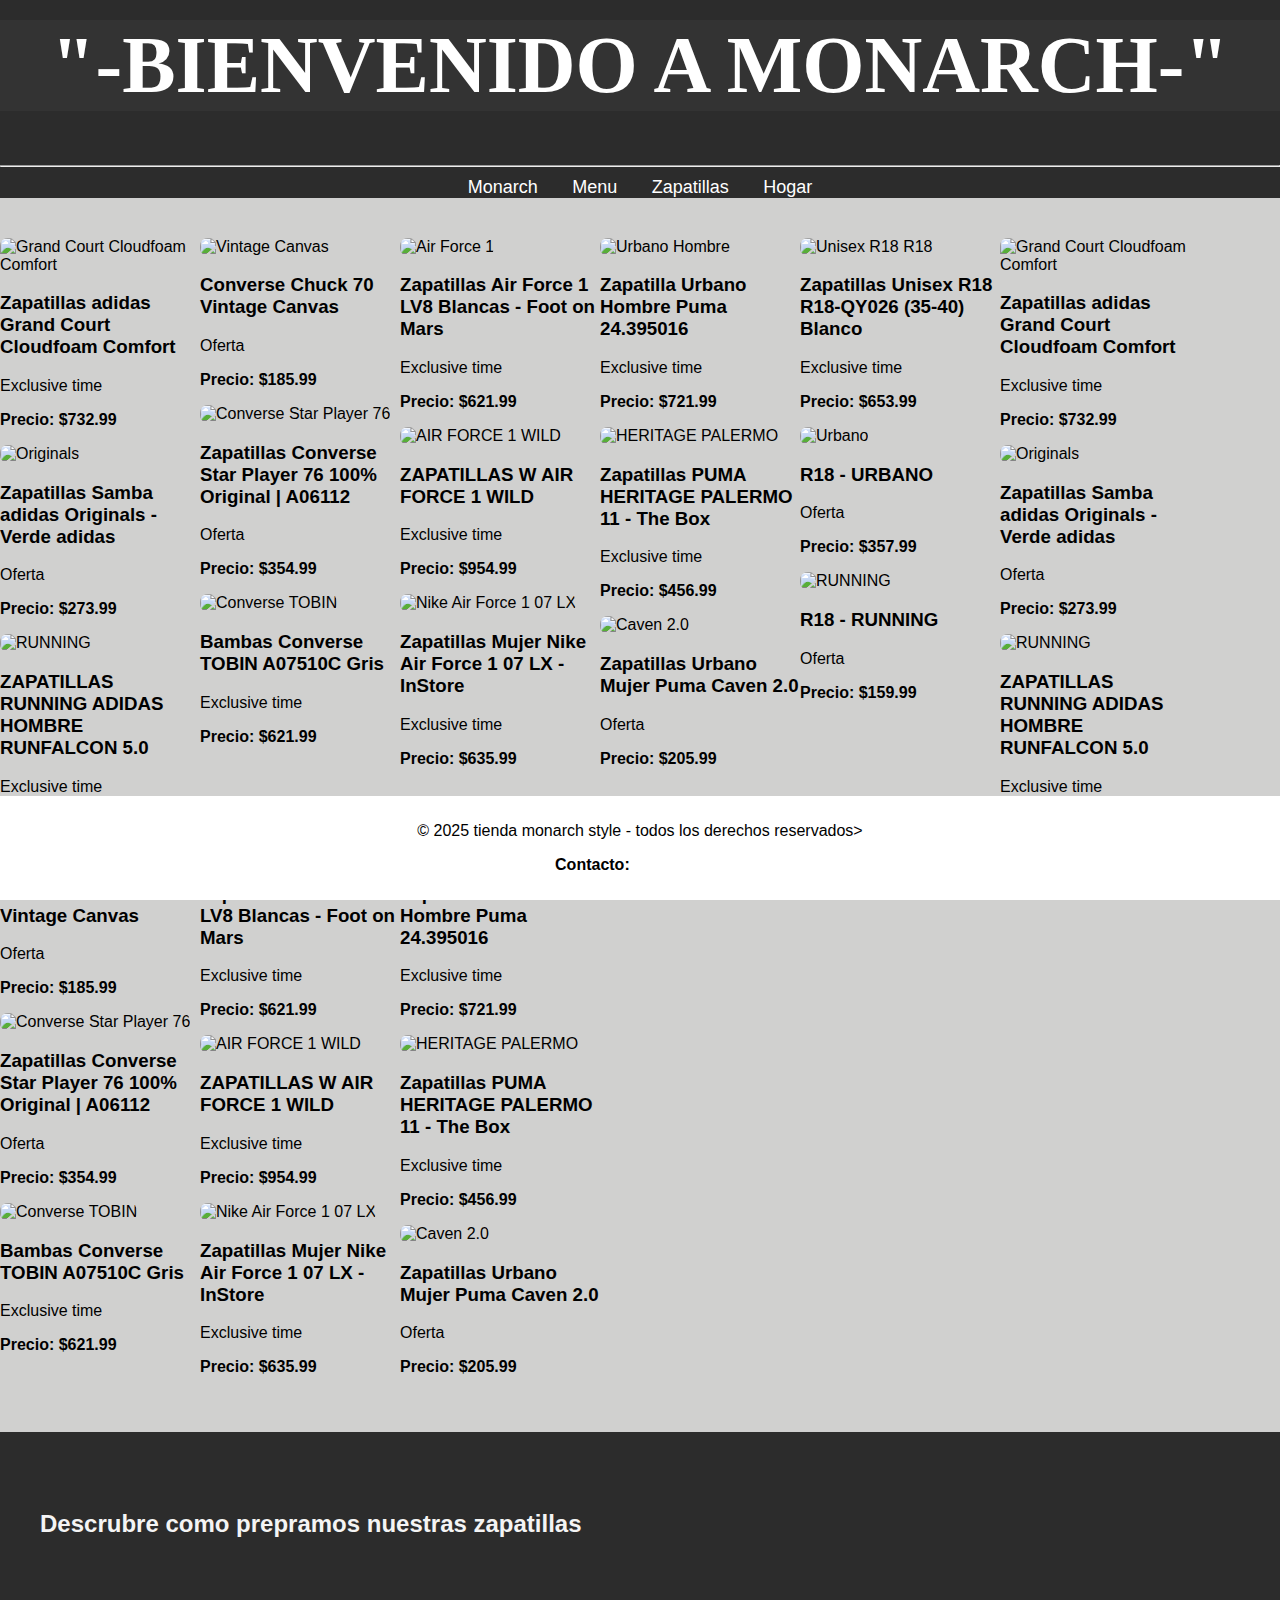
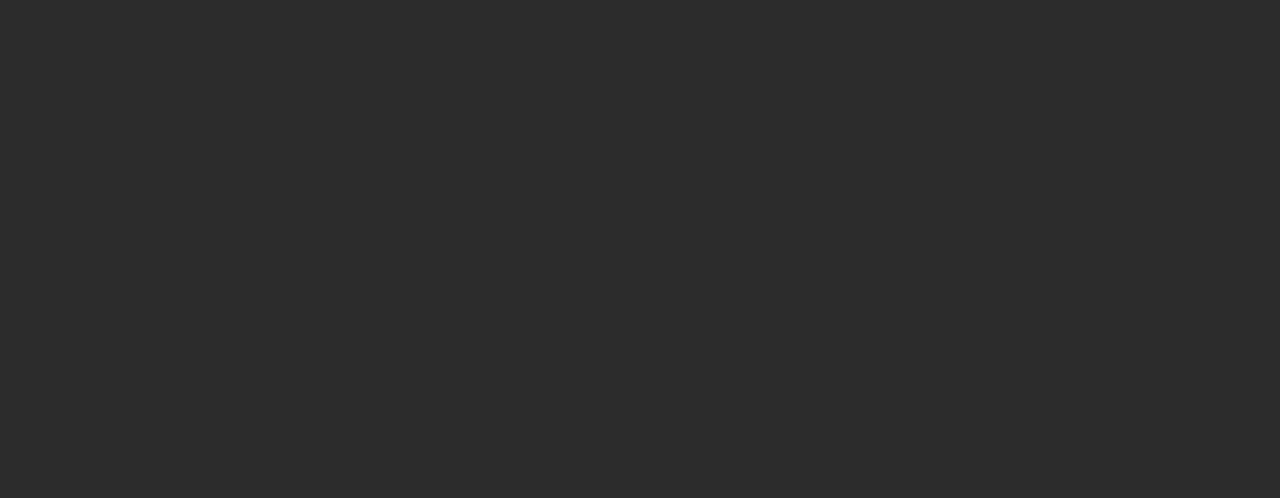
==== index.html @ 4186e432 "Add files via upload" ====
<!DOCTYPE html>
<html lang="es">
<head>
    <meta charset="UTF-8">
    <meta name="viewport" content="width=device-width, initial-scale=1.0">
    <title>BANNER DESPLEGABLE</title>
    <style>
        body{
            font-family: arial, sans-serif;
            margin: 0;
            padding: 0;
            background-color: #000000d3;
        }
        /*contedor principal*/
        .banner-container{
            width: 100%;
            overflow:auto;
            position:flex;
            background-color:  rgb(208, 208, 207);
            animation: scrollBanner 50s linear infinite;
        }
        /*contenedor de imagenes*/
        .banner-imagenes2 {
            display:inline-flexbox;
            animation: scrollBanner 300s linear infinite ;
            -webkit-animation: scroll 300s linear infinite;
            width: calc(200px);
        }
        .div-item {
            background-color:white;
            padding: 20px;
            margin: 0 10px;
            border-radius:8px;
            box-shadow: 0 4px 6px rgb(255, 255, 255);
            width:250px;
            text-align:center;
        }
        section{
            display:flex;
            justify-content:flex-start;
            margin: 40px 0;
            flex-wrap:wrap;
        }
        img{
            width: 150px;
            height: 150px;
            border-radius: 8px;
        }
        
        /*animacion de desplazamiento de forma horizontal*/
        @keyframes scrollBanner {
            0% {

                transform: translateX(0);
            }
            100% {

                transform: translateX(100%);
            }
        }
            /*estilos para el texto de bienvenida*/
            .Wellcome-text{
                background-color: #333;
                font-family: Century Gothic;
                text-align: center;
                font-size: 80px;
                margin-top: 20px;
                color: rgb(255, 255, 255);
            }
            footer{
                background-color: #ffffff;
                color: rgb(0, 0, 0);
                text-align: center;
                padding: 10px 0;
                position: fixed;
                width: 100%;
                bottom: 0;
            }
            footer a {
                color: rgb(255, 255, 255)
            }
            .video{
                text-align: center;
                margin: 40px;
            }
            .video iframe{
                width: 80%;
                height: 500px;
                border: none;
                border-radius: 8px;
            }
            .video h2{
                color: #f4f4f4;
            }
            nav {
                text-align: center;
                margin-top: 10px;
            }
            nav a {
                margin: 0 15px;
                text-decoration: none;
                text-align: center;
                color: white;
                font-size: 18px;
            }
    </style>
</head>
<body>
    <header>
        <h1 class ="Wellcome-text"> "-BIENVENIDO A MONARCH-" </h1>
        <hr>
        <nav>
            <a href="#">Monarch</a>
            <a href="#">Menu</a>
            <a href="#">Zapatillas</a>
            <a href="#">Hogar</a>
        </nav>
    </header>
    <!--Animacion de las imagenes-->
    <div class = "banner-container">
    <section class = "zapatillas">
        <div class="banner-imagenes2">
            <img src="../html_web/marcas/adidas_blanco.jpg" alt="Grand Court Cloudfoam Comfort">
            <h3>Zapatillas adidas Grand Court Cloudfoam Comfort</h3>
            <p>Exclusive time</p>
            <p><strong>Precio: $732.99</strong></p>

            <img src="../html_web/marcas/adidas_verde.jpg" alt="Originals">
            <h3>Zapatillas Samba adidas Originals - Verde adidas</h3>
            <p>Oferta</p>
            <p><strong>Precio: $273.99</strong></p>

            <img src="../html_web/marcas/deportivas_adidas_negro.jpg" alt="RUNNING">
            <h3>ZAPATILLAS RUNNING ADIDAS HOMBRE RUNFALCON 5.0</h3>
            <p>Exclusive time</p>
            <p><strong>Precio: $674.99</strong></p>
        </div>
    
        <div class="banner-imagenes2">
            <img src="../html_web/marcas/converse_botin.jpg" alt="Vintage Canvas">
            <h3>Converse Chuck 70 Vintage Canvas</h3>
            <p>Oferta</p>
            <p><strong>Precio: $185.99</strong></p>

            <img src="../html_web/marcas/converse_log_verde.jpg" alt="Converse Star Player 76"> 
            <h3>Zapatillas Converse Star Player 76 100% Original | A06112</h3>
            <p>Oferta</p>
            <p><strong>Precio: $354.99</strong></p>

            <img src="../html_web/marcas/converse_plomo.jpg" alt="Converse TOBIN"> 
            <h3>Bambas Converse TOBIN A07510C Gris</h3>
            <p>Exclusive time</p>
            <p><strong>Precio: $621.99</strong></p>
        </div>
    
        <div class="banner-imagenes2">
            <img src="../html_web/marcas/nike_balnco_celeste.jpg" alt="Air Force 1"> 
            <h3>Zapatillas Air Force 1 LV8 Blancas - Foot on Mars</h3>
            <p>Exclusive time</p>
            <p><strong>Precio: $621.99</strong></p>

            <img src="../html_web/marcas/nike_balnco_rosa.jpg" alt="AIR FORCE 1 WILD"> 
            <h3>ZAPATILLAS W AIR FORCE 1 WILD</h3>
            <p>Exclusive time</p>
            <p><strong>Precio: $954.99</strong></p>

            <img src="../html_web/marcas/nike_rosa.jpg" alt="Nike Air Force 1 07 LX"> 
            <h3>Zapatillas Mujer Nike Air Force 1 07 LX - InStore</h3>
            <p>Exclusive time</p>
            <p><strong>Precio: $635.99</strong></p>
        </div>
    
        <div class="banner-imagenes2">
            <img src="../html_web/marcas/puma_blanco_verde.jpg" alt="Urbano Hombre">
            <h3>Zapatilla Urbano Hombre Puma 24.395016</h3>
            <p>Exclusive time</p>
            <p><strong>Precio: $721.99</strong></p>

            <img src="../html_web/marcas/puma_crema.jpg" alt="HERITAGE PALERMO"> 
            <h3>Zapatillas PUMA HERITAGE PALERMO 11 - The Box</h3>
            <p>Exclusive time</p>
            <p><strong>Precio: $456.99</strong></p>

            <img src="../html_web/marcas/puma_negro _blanco.jpg" alt="Caven 2.0"> 
            <h3>Zapatillas Urbano Mujer Puma Caven 2.0</h3>
            <p>Oferta</p>
            <p><strong>Precio: $205.99</strong></p>
        </div>
    
        <div class="banner-imagenes2">
            <img src="../html_web/marcas/r18_blanco.jpg" alt="Unisex R18 R18"> 
            <h3>Zapatillas Unisex R18 R18-QY026 (35-40) Blanco</h3>
            <p>Exclusive time</p>
            <p><strong>Precio: $653.99</strong></p>

            <img src="../html_web/marcas/r18_blanco_verde.jpg" alt="Urbano"> 
            <h3>R18 - URBANO</h3>
            <p>Oferta</p>
            <p><strong>Precio: $357.99</strong></p>

            <img src="../html_web/marcas/r18_depor_negro.jpg" alt="RUNNING"> 
            <h3>R18 - RUNNING</h3>
            <p>Oferta</p>
            <p><strong>Precio: $159.99</strong></p>
        </div>
<!-------------------------------------------------------------------------------------------------------------------------------------------->
        <div class="banner-imagenes2">
            <img src="../html_web/marcas/adidas_blanco.jpg" alt="Grand Court Cloudfoam Comfort">
            <h3>Zapatillas adidas Grand Court Cloudfoam Comfort</h3>
            <p>Exclusive time</p>
            <p><strong>Precio: $732.99</strong></p>

            <img src="../html_web/marcas/adidas_verde.jpg" alt="Originals">
            <h3>Zapatillas Samba adidas Originals - Verde adidas</h3>
            <p>Oferta</p>
            <p><strong>Precio: $273.99</strong></p>

            <img src="../html_web/marcas/deportivas_adidas_negro.jpg" alt="RUNNING">
            <h3>ZAPATILLAS RUNNING ADIDAS HOMBRE RUNFALCON 5.0</h3>
            <p>Exclusive time</p>
            <p><strong>Precio: $674.99</strong></p>
        </div>

            <div class="banner-imagenes2">
            <img src="../html_web/marcas/converse_botin.jpg" alt="Vintage Canvas">
            <h3>Converse Chuck 70 Vintage Canvas</h3>
            <p>Oferta</p>
            <p><strong>Precio: $185.99</strong></p>

            <img src="../html_web/marcas/converse_log_verde.jpg" alt="Converse Star Player 76"> 
            <h3>Zapatillas Converse Star Player 76 100% Original | A06112</h3>
            <p>Oferta</p>
            <p><strong>Precio: $354.99</strong></p>

            <img src="../html_web/marcas/converse_plomo.jpg" alt="Converse TOBIN"> 
            <h3>Bambas Converse TOBIN A07510C Gris</h3>
            <p>Exclusive time</p>
            <p><strong>Precio: $621.99</strong></p>
        </div>

        <div class="banner-imagenes2">
            <img src="../html_web/marcas/nike_balnco_celeste.jpg" alt="Air Force 1"> 
            <h3>Zapatillas Air Force 1 LV8 Blancas - Foot on Mars</h3>
            <p>Exclusive time</p>
            <p><strong>Precio: $621.99</strong></p>

            <img src="../html_web/marcas/nike_balnco_rosa.jpg" alt="AIR FORCE 1 WILD"> 
            <h3>ZAPATILLAS W AIR FORCE 1 WILD</h3>
            <p>Exclusive time</p>
            <p><strong>Precio: $954.99</strong></p>

            <img src="../html_web/marcas/nike_rosa.jpg" alt="Nike Air Force 1 07 LX"> 
            <h3>Zapatillas Mujer Nike Air Force 1 07 LX - InStore</h3>
            <p>Exclusive time</p>
            <p><strong>Precio: $635.99</strong></p>
        </div>

        <div class="banner-imagenes2">
            <img src="../html_web/marcas/puma_blanco_verde.jpg" alt="Urbano Hombre">
            <h3>Zapatilla Urbano Hombre Puma 24.395016</h3>
            <p>Exclusive time</p>
            <p><strong>Precio: $721.99</strong></p>

            <img src="../html_web/marcas/puma_crema.jpg" alt="HERITAGE PALERMO"> 
            <h3>Zapatillas PUMA HERITAGE PALERMO 11 - The Box</h3>
            <p>Exclusive time</p>
            <p><strong>Precio: $456.99</strong></p>

            <img src="../html_web/marcas/puma_negro _blanco.jpg" alt="Caven 2.0"> 
            <h3>Zapatillas Urbano Mujer Puma Caven 2.0</h3>
            <p>Oferta</p>
            <p><strong>Precio: $205.99</strong></p>
        </div>
    </section>
    </div>

    <br>
    <section class="video">
        <h2>Descrubre como prepramos nuestras zapatillas</h2>
        <iframe src="https://www.youtube.com/embed/AtACbhGGwK4?si=NZ_asybGTkuHylPT" title="proceso de zapatillas"></iframe>
    </section>

    <footer>
        <!--colocamos el copyright-->
        <p> &copy; 2025 tienda monarch style - todos los derechos reservados> </p>
        <!--Añadimos numero de cotacto-->
        <!--el compo target, me permite crear una nueva pestaña-->
        <p><strong>Contacto:</strong> <a href="https://wa.link/ms5aw5" target="_blank">999-564-527</a></p>
    </footer>
    
</body>
</html>
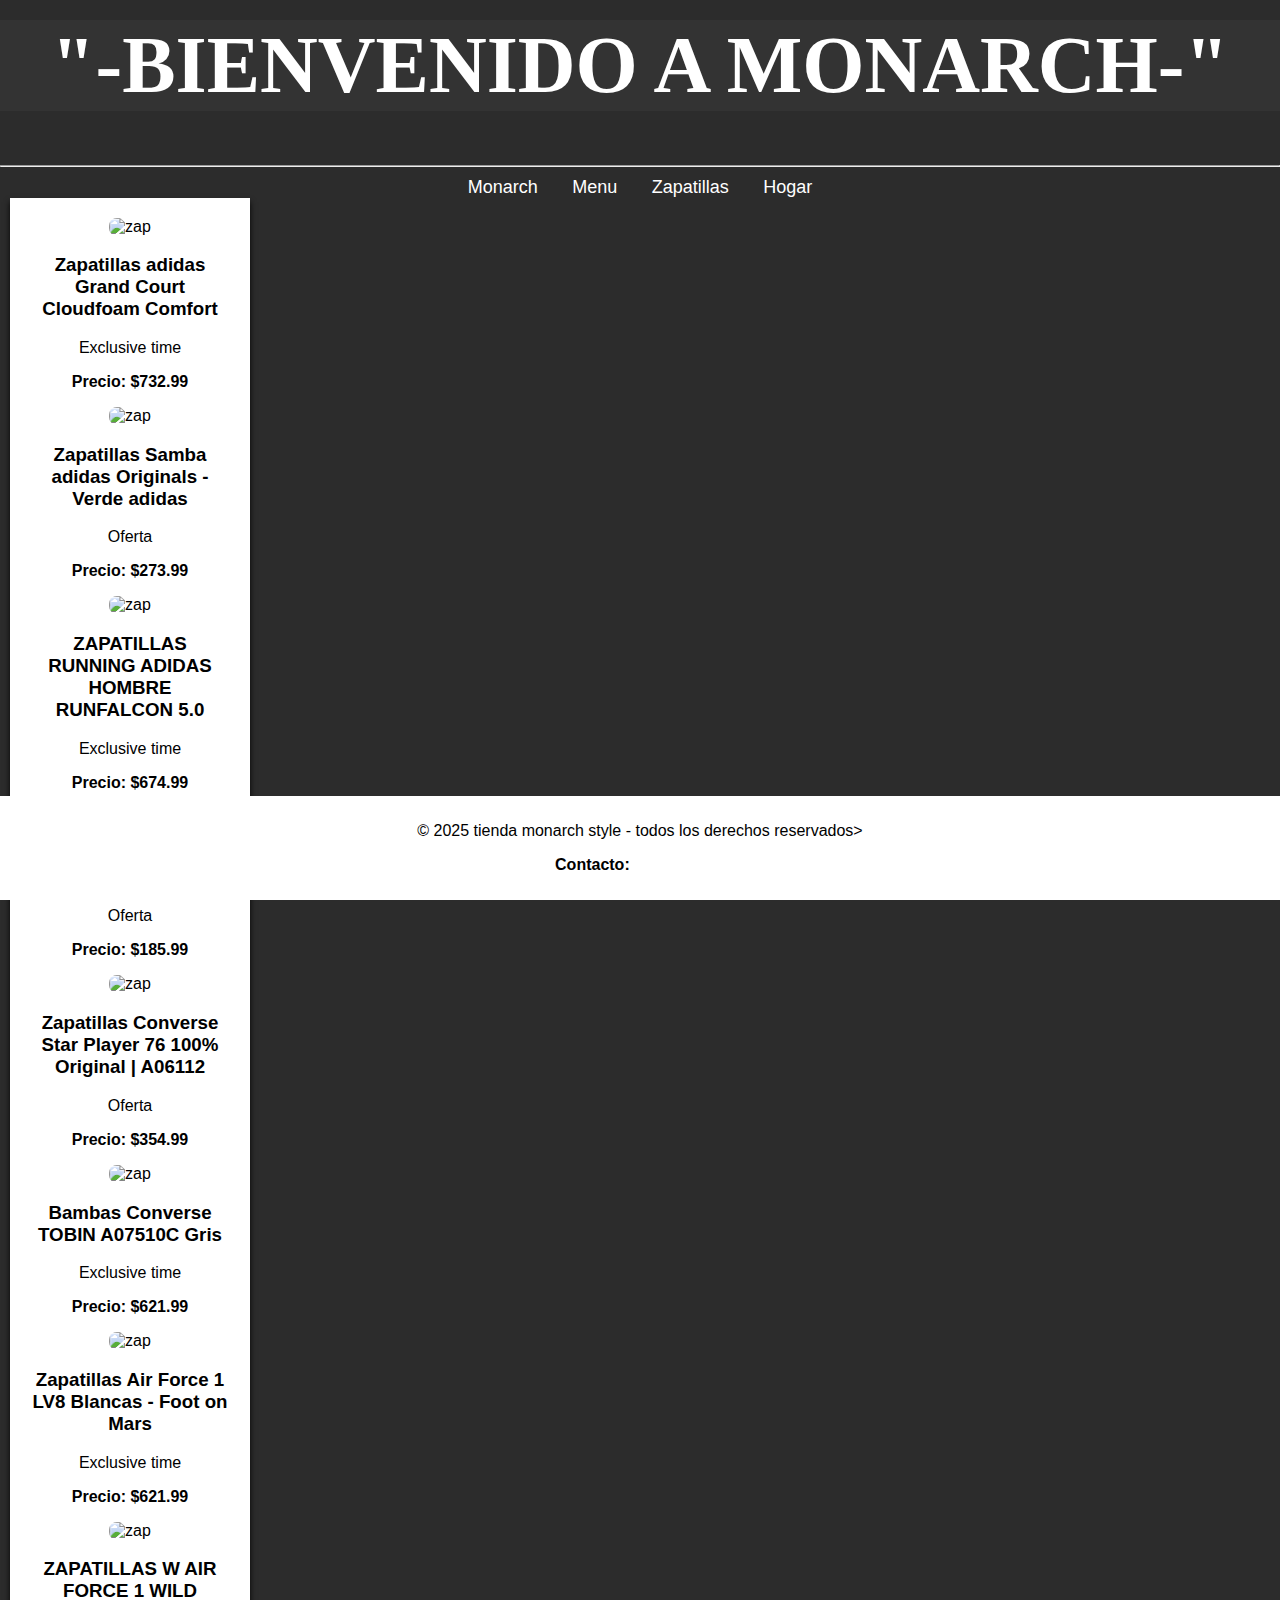
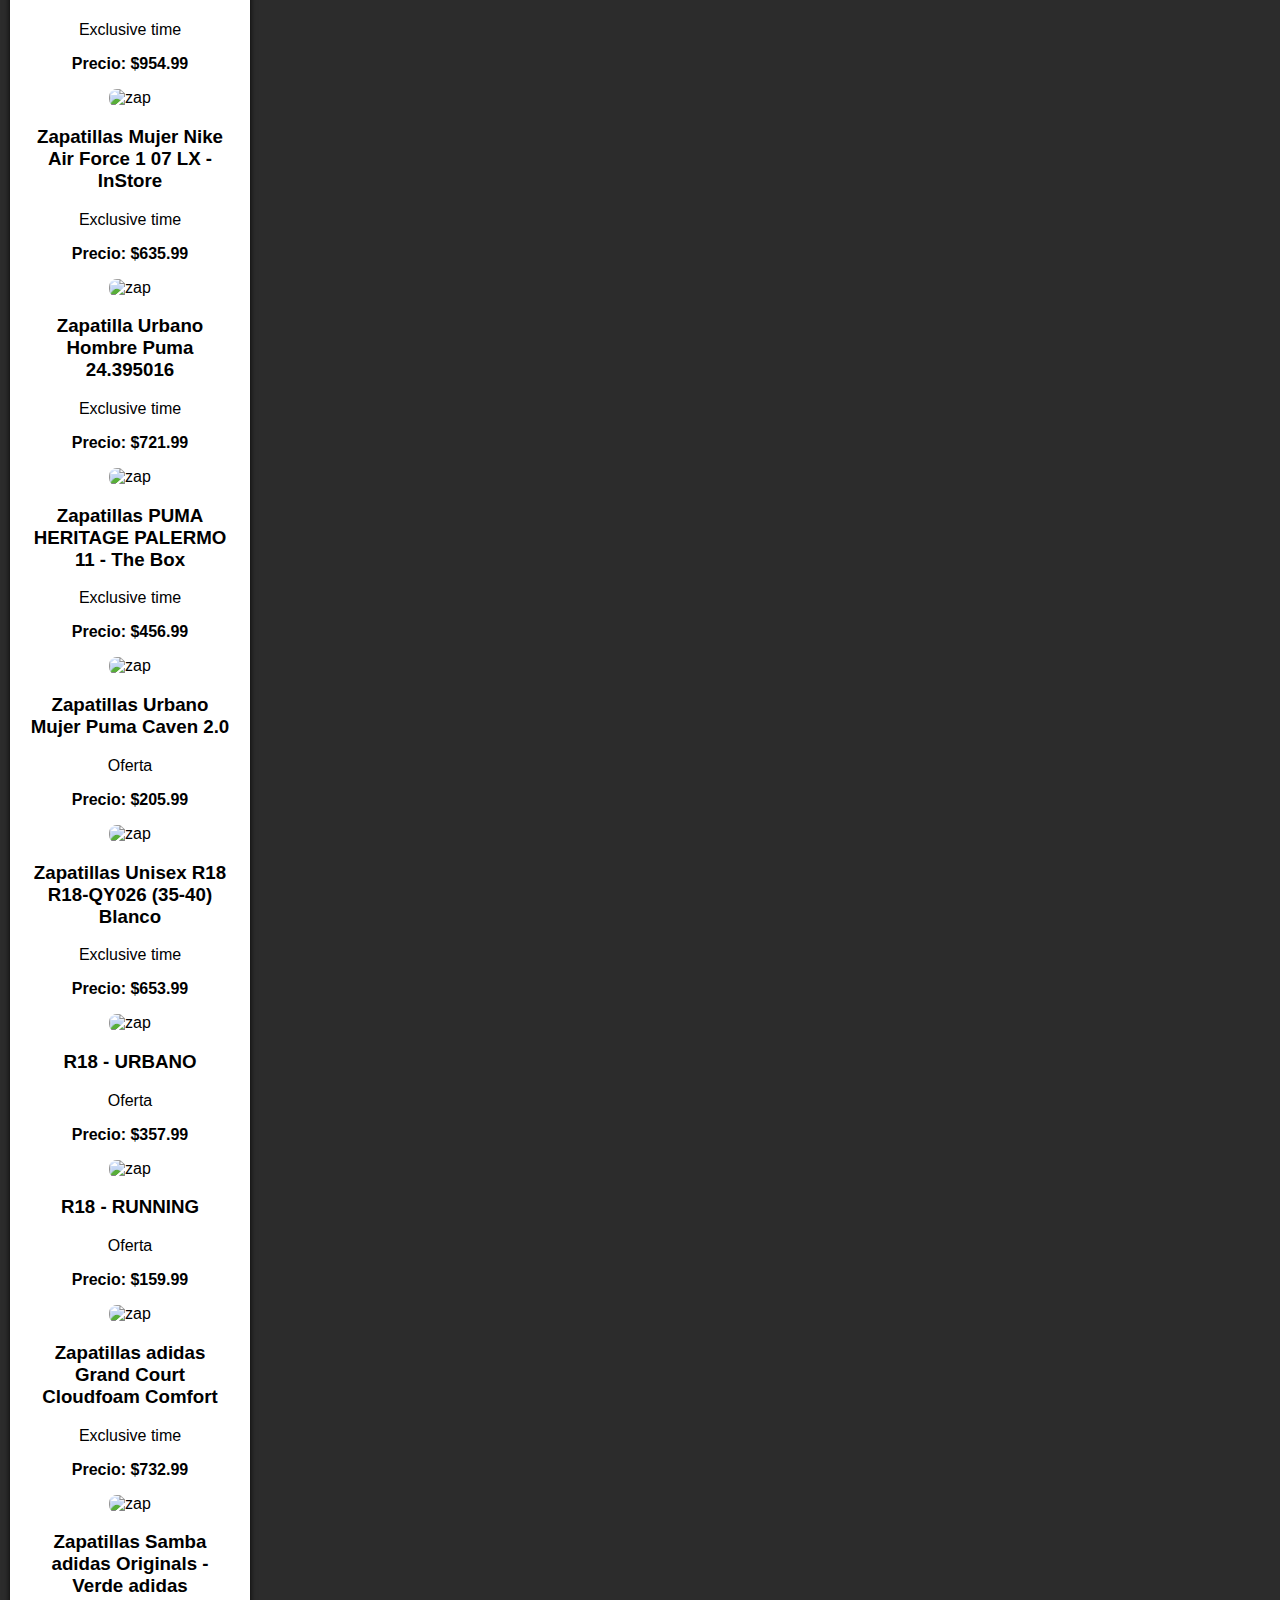
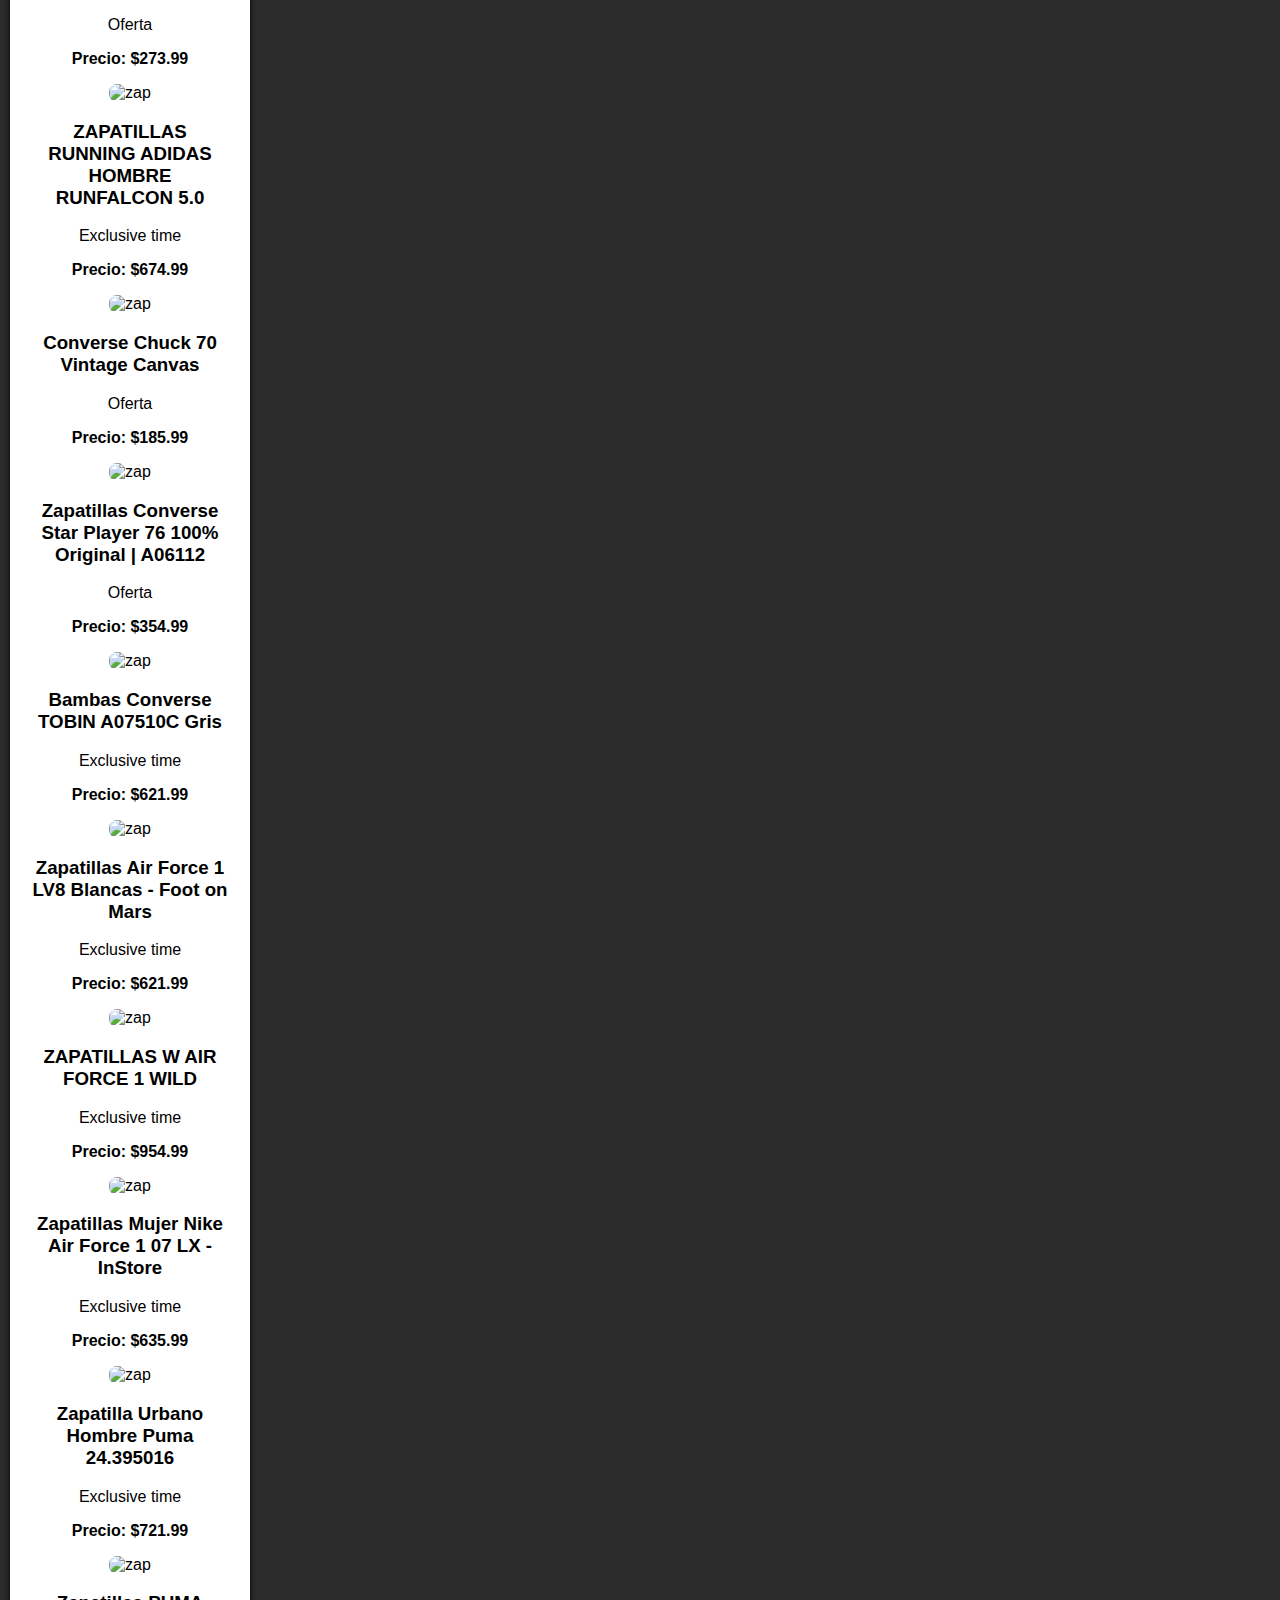
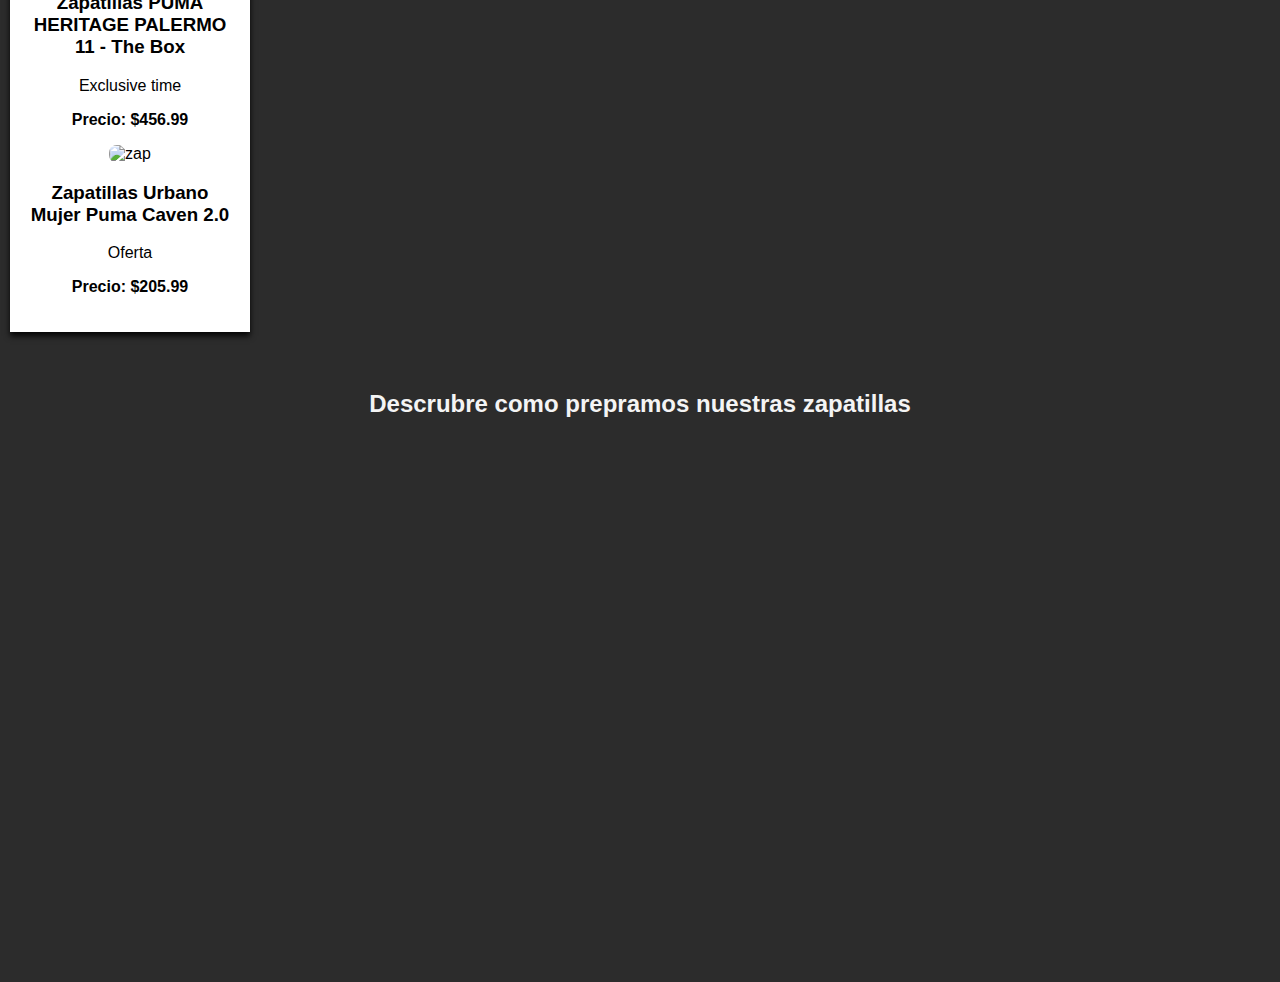
==== commit 00d7d697: "Update index.html" ====
--- a/index.html
+++ b/index.html
@@ -14,32 +14,31 @@
         /*contedor principal*/
         .banner-container{
             width: 100%;
-            overflow:auto;
-            position:flex;
+            overflow:hidden;
+            position:-webkit-sticky;
             background-color:  rgb(208, 208, 207);
-            animation: scrollBanner 50s linear infinite;
+            animation: scrollBanner 60s linear infinite;
         }
         /*contenedor de imagenes*/
         .banner-imagenes2 {
-            display:inline-flexbox;
-            animation: scrollBanner 300s linear infinite ;
-            -webkit-animation: scroll 300s linear infinite;
+            display:flow-root;
+            animation: scrollBanner 50s linear infinite ;
+            -webkit-animation: scroll 50s linear infinite;
             width: calc(200px);
         }
-        .div-item {
-            background-color:white;
-            padding: 20px;
-            margin: 0 10px;
-            border-radius:8px;
-            box-shadow: 0 4px 6px rgb(255, 255, 255);
-            width:250px;
-            text-align:center;
-        }
-        section{
-            display:flex;
-            justify-content:flex-start;
-            margin: 40px 0;
-            flex-wrap:wrap;
+        .banner-container{
+            background-color: white;
+            padding:20px;
+            margin:0 10px ;
+            border-radius:8px solid black ;
+            box-shadow:0 4px 6px rgba(0,0,0,0.9) ;
+            width:200px;
+            text-align: center;
+        }
+        img{
+            width:100%;
+            border-radius: 50px;
+            border-color: black;
         }
         img{
             width: 150px;
@@ -55,7 +54,7 @@
             }
             100% {
 
-                transform: translateX(100%);
+                transform: translateX(1000%);
             }
         }
             /*estilos para el texto de bienvenida*/
@@ -118,155 +117,155 @@
     </header>
     <!--Animacion de las imagenes-->
     <div class = "banner-container">
-    <section class = "zapatillas">
-        <div class="banner-imagenes2">
-            <img src="../html_web/marcas/adidas_blanco.jpg" alt="Grand Court Cloudfoam Comfort">
+    <section class = "zap-item">
+        <div class="banner-imagenes2">
+            <img src="../html_web/marcas/adidas_blanco.jpg" alt="zap">
             <h3>Zapatillas adidas Grand Court Cloudfoam Comfort</h3>
             <p>Exclusive time</p>
             <p><strong>Precio: $732.99</strong></p>
 
-            <img src="../html_web/marcas/adidas_verde.jpg" alt="Originals">
+            <img src="../html_web/marcas/adidas_verde.jpg" alt="zap">
             <h3>Zapatillas Samba adidas Originals - Verde adidas</h3>
             <p>Oferta</p>
             <p><strong>Precio: $273.99</strong></p>
 
-            <img src="../html_web/marcas/deportivas_adidas_negro.jpg" alt="RUNNING">
+            <img src="../html_web/marcas/deportivas_adidas_negro.jpg" alt="zap">
             <h3>ZAPATILLAS RUNNING ADIDAS HOMBRE RUNFALCON 5.0</h3>
             <p>Exclusive time</p>
             <p><strong>Precio: $674.99</strong></p>
         </div>
     
         <div class="banner-imagenes2">
-            <img src="../html_web/marcas/converse_botin.jpg" alt="Vintage Canvas">
+            <img src="../html_web/marcas/converse_botin.jpg" alt="zap">
             <h3>Converse Chuck 70 Vintage Canvas</h3>
             <p>Oferta</p>
             <p><strong>Precio: $185.99</strong></p>
 
-            <img src="../html_web/marcas/converse_log_verde.jpg" alt="Converse Star Player 76"> 
+            <img src="../html_web/marcas/converse_log_verde.jpg" alt="zap"> 
             <h3>Zapatillas Converse Star Player 76 100% Original | A06112</h3>
             <p>Oferta</p>
             <p><strong>Precio: $354.99</strong></p>
 
-            <img src="../html_web/marcas/converse_plomo.jpg" alt="Converse TOBIN"> 
+            <img src="../html_web/marcas/converse_plomo.jpg" alt="zap"> 
             <h3>Bambas Converse TOBIN A07510C Gris</h3>
             <p>Exclusive time</p>
             <p><strong>Precio: $621.99</strong></p>
         </div>
     
         <div class="banner-imagenes2">
-            <img src="../html_web/marcas/nike_balnco_celeste.jpg" alt="Air Force 1"> 
+            <img src="../html_web/marcas/nike_balnco_celeste.jpg" alt="zap"> 
             <h3>Zapatillas Air Force 1 LV8 Blancas - Foot on Mars</h3>
             <p>Exclusive time</p>
             <p><strong>Precio: $621.99</strong></p>
 
-            <img src="../html_web/marcas/nike_balnco_rosa.jpg" alt="AIR FORCE 1 WILD"> 
+            <img src="../html_web/marcas/nike_balnco_rosa.jpg" alt="zap"> 
             <h3>ZAPATILLAS W AIR FORCE 1 WILD</h3>
             <p>Exclusive time</p>
             <p><strong>Precio: $954.99</strong></p>
 
-            <img src="../html_web/marcas/nike_rosa.jpg" alt="Nike Air Force 1 07 LX"> 
+            <img src="../html_web/marcas/nike_rosa.jpg" alt="zap"> 
             <h3>Zapatillas Mujer Nike Air Force 1 07 LX - InStore</h3>
             <p>Exclusive time</p>
             <p><strong>Precio: $635.99</strong></p>
         </div>
     
         <div class="banner-imagenes2">
-            <img src="../html_web/marcas/puma_blanco_verde.jpg" alt="Urbano Hombre">
+            <img src="../html_web/marcas/puma_blanco_verde.jpg" alt="zap">
             <h3>Zapatilla Urbano Hombre Puma 24.395016</h3>
             <p>Exclusive time</p>
             <p><strong>Precio: $721.99</strong></p>
 
-            <img src="../html_web/marcas/puma_crema.jpg" alt="HERITAGE PALERMO"> 
+            <img src="../html_web/marcas/puma_crema.jpg" alt="zap"> 
             <h3>Zapatillas PUMA HERITAGE PALERMO 11 - The Box</h3>
             <p>Exclusive time</p>
             <p><strong>Precio: $456.99</strong></p>
 
-            <img src="../html_web/marcas/puma_negro _blanco.jpg" alt="Caven 2.0"> 
+            <img src="../html_web/marcas/puma_negro _blanco.jpg" alt="zap"> 
             <h3>Zapatillas Urbano Mujer Puma Caven 2.0</h3>
             <p>Oferta</p>
             <p><strong>Precio: $205.99</strong></p>
         </div>
     
         <div class="banner-imagenes2">
-            <img src="../html_web/marcas/r18_blanco.jpg" alt="Unisex R18 R18"> 
+            <img src="../html_web/marcas/r18_blanco.jpg" alt="zap"> 
             <h3>Zapatillas Unisex R18 R18-QY026 (35-40) Blanco</h3>
             <p>Exclusive time</p>
             <p><strong>Precio: $653.99</strong></p>
 
-            <img src="../html_web/marcas/r18_blanco_verde.jpg" alt="Urbano"> 
+            <img src="../html_web/marcas/r18_blanco_verde.jpg" alt="zap"> 
             <h3>R18 - URBANO</h3>
             <p>Oferta</p>
             <p><strong>Precio: $357.99</strong></p>
 
-            <img src="../html_web/marcas/r18_depor_negro.jpg" alt="RUNNING"> 
+            <img src="../html_web/marcas/r18_depor_negro.jpg" alt="zap"> 
             <h3>R18 - RUNNING</h3>
             <p>Oferta</p>
             <p><strong>Precio: $159.99</strong></p>
         </div>
 <!-------------------------------------------------------------------------------------------------------------------------------------------->
         <div class="banner-imagenes2">
-            <img src="../html_web/marcas/adidas_blanco.jpg" alt="Grand Court Cloudfoam Comfort">
+            <img src="../html_web/marcas/adidas_blanco.jpg" alt="zap">
             <h3>Zapatillas adidas Grand Court Cloudfoam Comfort</h3>
             <p>Exclusive time</p>
             <p><strong>Precio: $732.99</strong></p>
 
-            <img src="../html_web/marcas/adidas_verde.jpg" alt="Originals">
+            <img src="../html_web/marcas/adidas_verde.jpg" alt="zap">
             <h3>Zapatillas Samba adidas Originals - Verde adidas</h3>
             <p>Oferta</p>
             <p><strong>Precio: $273.99</strong></p>
 
-            <img src="../html_web/marcas/deportivas_adidas_negro.jpg" alt="RUNNING">
+            <img src="../html_web/marcas/deportivas_adidas_negro.jpg" alt="zap">
             <h3>ZAPATILLAS RUNNING ADIDAS HOMBRE RUNFALCON 5.0</h3>
             <p>Exclusive time</p>
             <p><strong>Precio: $674.99</strong></p>
         </div>
 
             <div class="banner-imagenes2">
-            <img src="../html_web/marcas/converse_botin.jpg" alt="Vintage Canvas">
+            <img src="../html_web/marcas/converse_botin.jpg" alt="zap">
             <h3>Converse Chuck 70 Vintage Canvas</h3>
             <p>Oferta</p>
             <p><strong>Precio: $185.99</strong></p>
 
-            <img src="../html_web/marcas/converse_log_verde.jpg" alt="Converse Star Player 76"> 
+            <img src="../html_web/marcas/converse_log_verde.jpg" alt="zap"> 
             <h3>Zapatillas Converse Star Player 76 100% Original | A06112</h3>
             <p>Oferta</p>
             <p><strong>Precio: $354.99</strong></p>
 
-            <img src="../html_web/marcas/converse_plomo.jpg" alt="Converse TOBIN"> 
+            <img src="../html_web/marcas/converse_plomo.jpg" alt="zap"> 
             <h3>Bambas Converse TOBIN A07510C Gris</h3>
             <p>Exclusive time</p>
             <p><strong>Precio: $621.99</strong></p>
         </div>
 
         <div class="banner-imagenes2">
-            <img src="../html_web/marcas/nike_balnco_celeste.jpg" alt="Air Force 1"> 
+            <img src="../html_web/marcas/nike_balnco_celeste.jpg" alt="zap"> 
             <h3>Zapatillas Air Force 1 LV8 Blancas - Foot on Mars</h3>
             <p>Exclusive time</p>
             <p><strong>Precio: $621.99</strong></p>
 
-            <img src="../html_web/marcas/nike_balnco_rosa.jpg" alt="AIR FORCE 1 WILD"> 
+            <img src="../html_web/marcas/nike_balnco_rosa.jpg" alt="zap"> 
             <h3>ZAPATILLAS W AIR FORCE 1 WILD</h3>
             <p>Exclusive time</p>
             <p><strong>Precio: $954.99</strong></p>
 
-            <img src="../html_web/marcas/nike_rosa.jpg" alt="Nike Air Force 1 07 LX"> 
+            <img src="../html_web/marcas/nike_rosa.jpg" alt="zap"> 
             <h3>Zapatillas Mujer Nike Air Force 1 07 LX - InStore</h3>
             <p>Exclusive time</p>
             <p><strong>Precio: $635.99</strong></p>
         </div>
 
         <div class="banner-imagenes2">
-            <img src="../html_web/marcas/puma_blanco_verde.jpg" alt="Urbano Hombre">
+            <img src="../html_web/marcas/puma_blanco_verde.jpg" alt="zap">
             <h3>Zapatilla Urbano Hombre Puma 24.395016</h3>
             <p>Exclusive time</p>
             <p><strong>Precio: $721.99</strong></p>
 
-            <img src="../html_web/marcas/puma_crema.jpg" alt="HERITAGE PALERMO"> 
+            <img src="../html_web/marcas/puma_crema.jpg" alt="zap"> 
             <h3>Zapatillas PUMA HERITAGE PALERMO 11 - The Box</h3>
             <p>Exclusive time</p>
             <p><strong>Precio: $456.99</strong></p>
 
-            <img src="../html_web/marcas/puma_negro _blanco.jpg" alt="Caven 2.0"> 
+            <img src="../html_web/marcas/puma_negro _blanco.jpg" alt="zap"> 
             <h3>Zapatillas Urbano Mujer Puma Caven 2.0</h3>
             <p>Oferta</p>
             <p><strong>Precio: $205.99</strong></p>
@@ -289,4 +288,4 @@
     </footer>
     
 </body>
-</html>+</html>
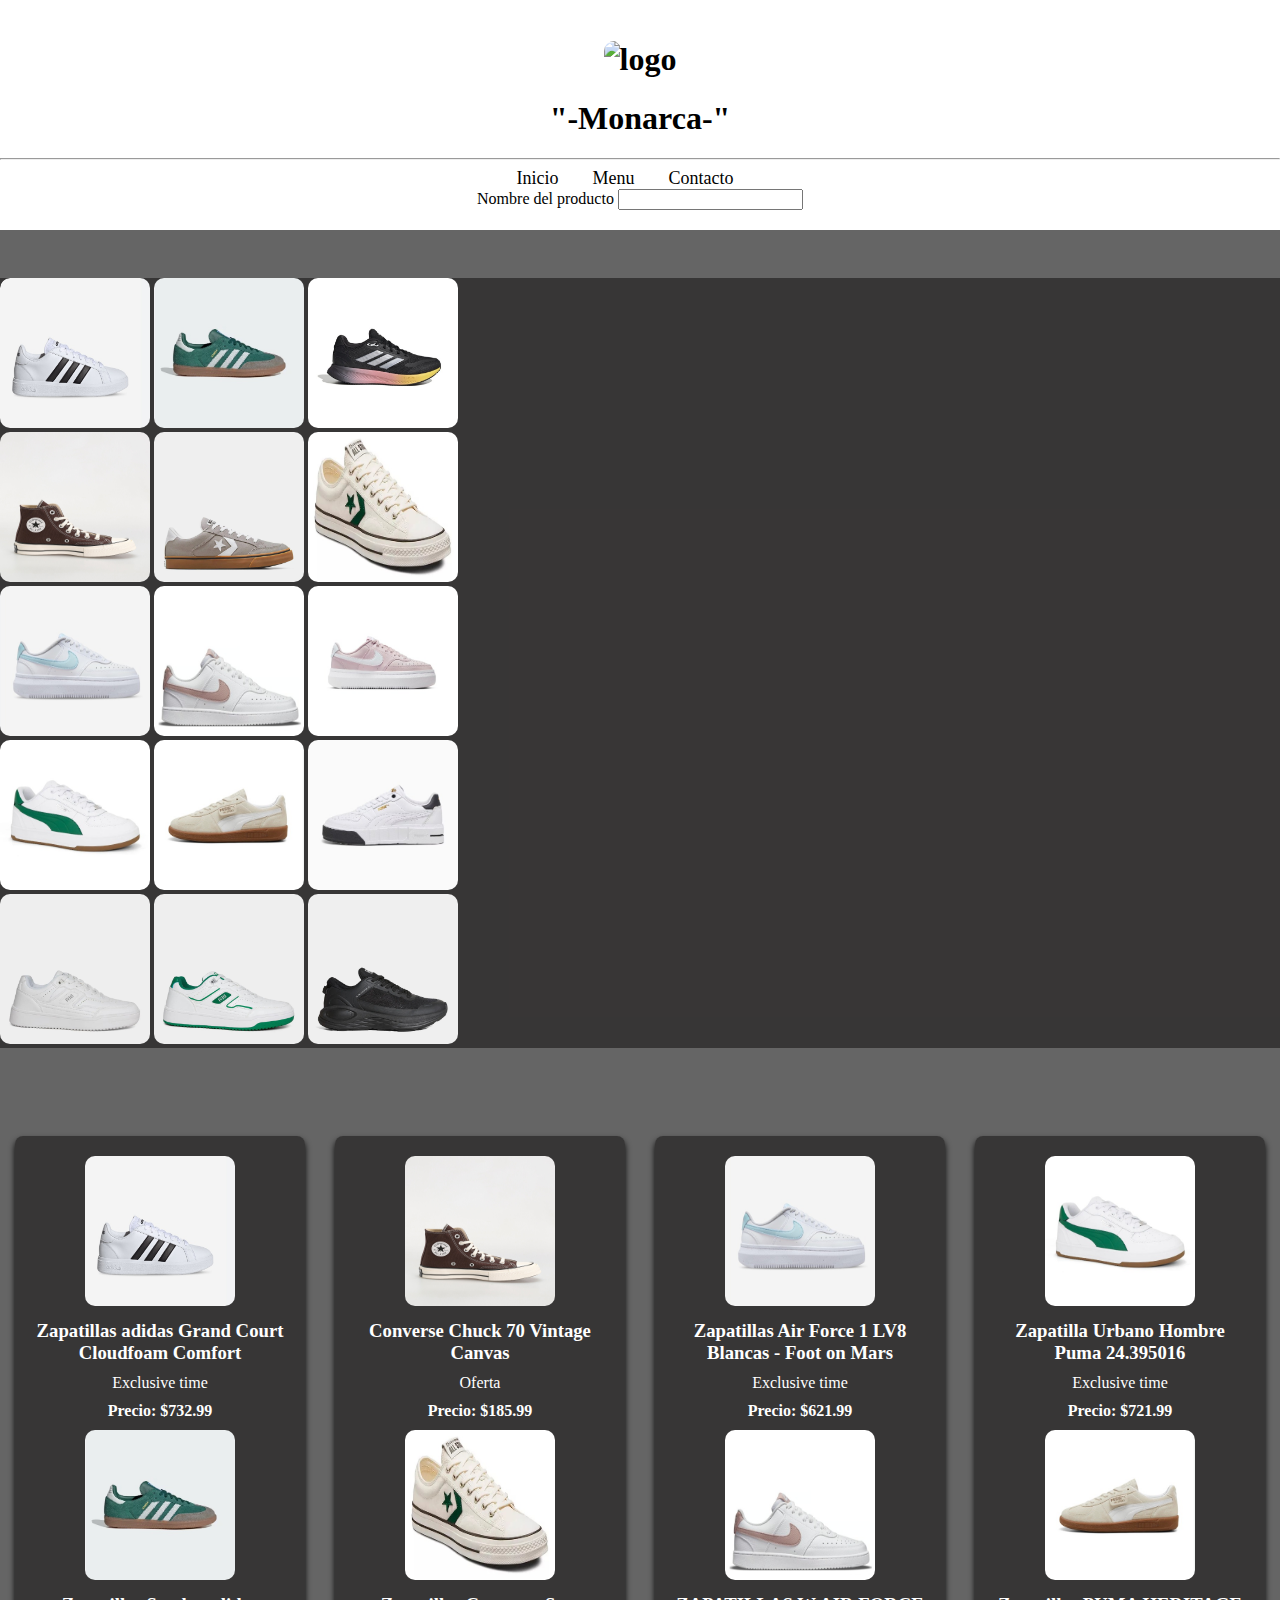
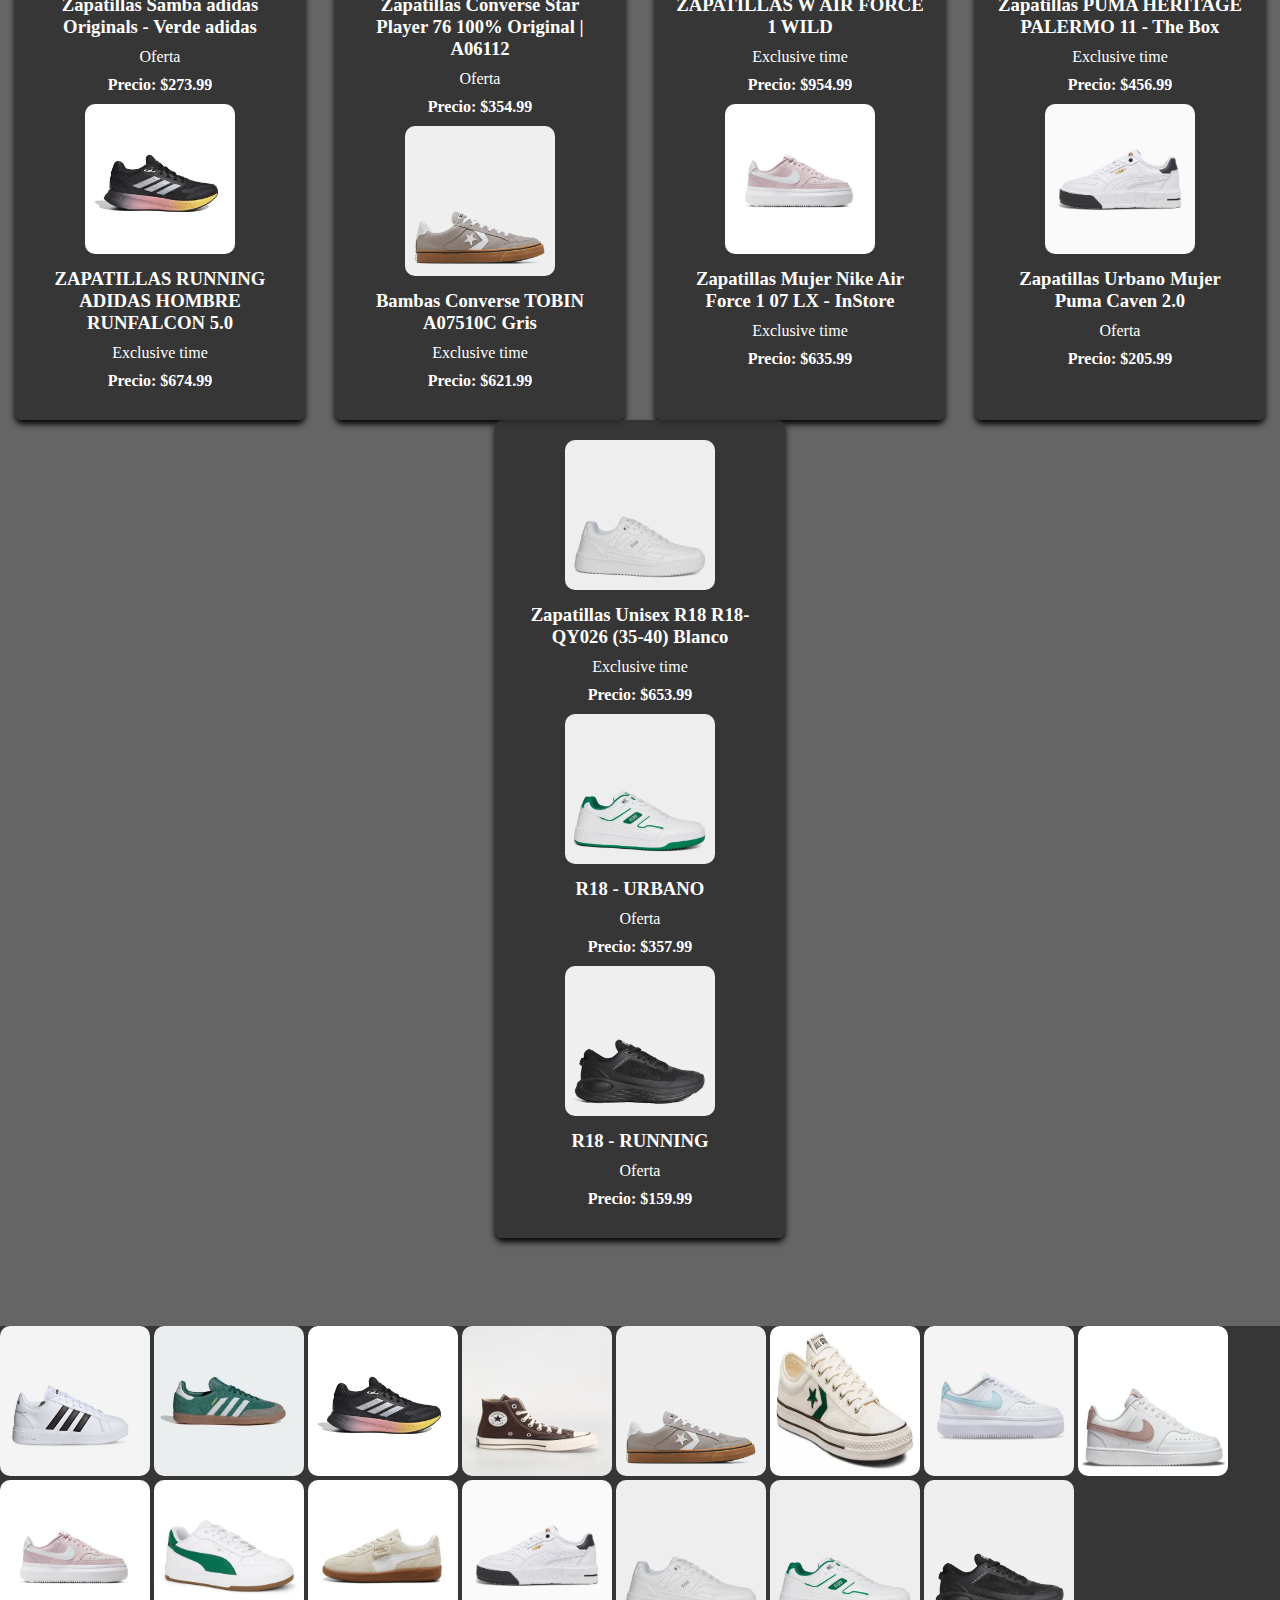
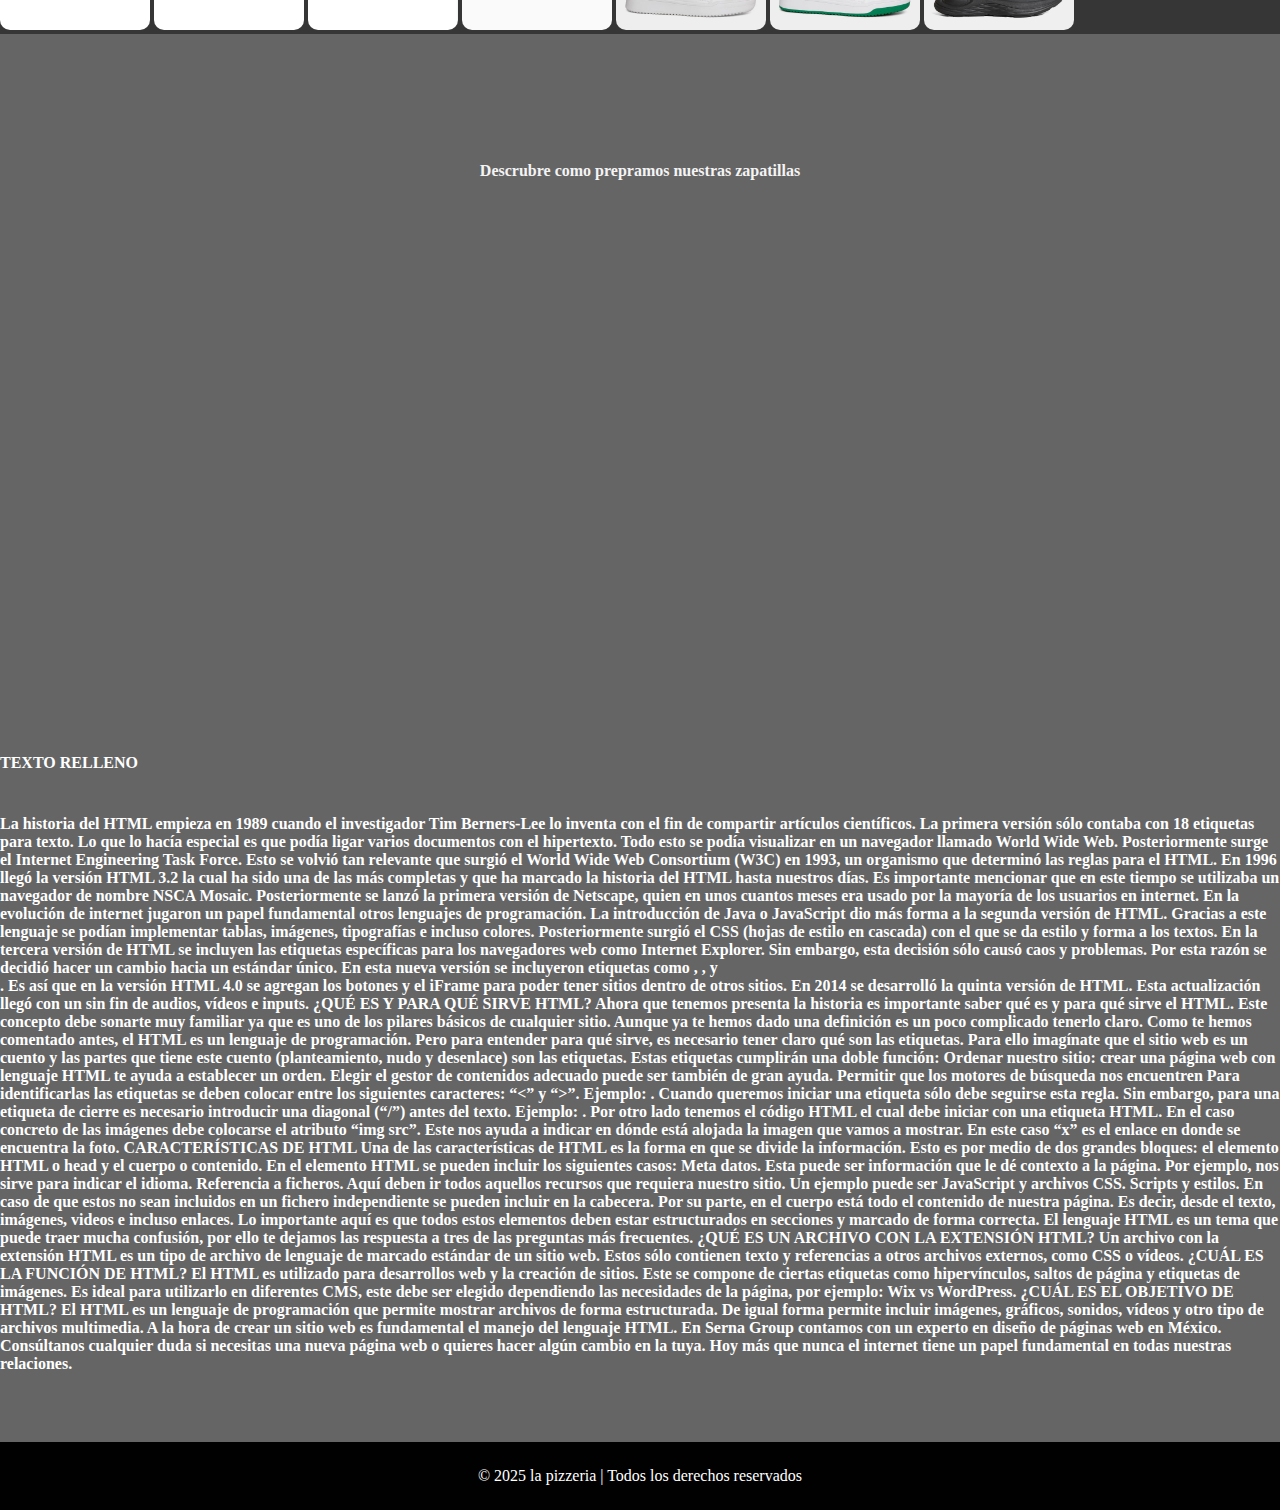
==== commit e32d3817: "Update index.html" ====
--- a/index.html
+++ b/index.html
@@ -3,47 +3,120 @@
 <head>
     <meta charset="UTF-8">
     <meta name="viewport" content="width=device-width, initial-scale=1.0">
-    <title>BANNER DESPLEGABLE</title>
+    <title>Monarca</title>
+
     <style>
         body{
-            font-family: arial, sans-serif;
+            font-family: 'Times New Roman', Times, serif;
+            background-color: #0000009a;
+            place-content: left;
             margin: 0;
             padding: 0;
-            background-color: #000000d3;
-        }
+        }
+        body{
+            display: grid;
+            place-content: left;
+            gap: 8px;
+        }
+        header{
+            background-color: #ffffff;
+            color: rgb(0, 0, 0);
+            text-align: center;
+            padding: 20px 0;
+        }
+        img{ 
+        width: 250px;
+        height: 250px;
+        object-fit:inherit;
+        border-radius: 16px;
+        align-content: left;
+        }
+        @keyframes show{
+        from {
+            opacity: 0; scale: 100%;
+        }
+        to {
+            opacity: 1; scale: 100%;
+        }
+        }
+        img{ 
+        view-timeline-name: --reveal;
+
+        animation-name: show;
+        animation:-fill-mode: both ;
+
+        animation-timeline: --reveal;
+        animation-fill-mode: entry 100% cover 0%;
+        }
+        nav a{
+            margin:0 15px;
+            text-decoration: none;
+            color: rgb(0, 0, 0);
+            font-size: 18px;
+        }
+        nav a.hover{
+            color:#ffffff;
+        }
+        .item {
+            background-color:rgba(50, 48, 48, 0.887);
+            padding: 20px;
+            margin: 0 10px;
+            border-radius:8px;
+            box-shadow: 0 4px 6px rgb(0, 0, 0);
+            width:250px;
+            text-align:center;
+        }
+        footer{
+            background-color: #000000fc;
+            color: rgb(0, 0, 0);
+            text-align: center; 
+            padding: 15px 0;
+            margin-top: 40px;
+            }
+        section{
+            display:flex;
+            justify-content:space-around;
+            margin: 40px 0;
+            flex-wrap:wrap;
+        }
+        h3, p{
+            margin: 10px 0;
+            color: #ffffff;
+        }
+
+
+
+
         /*contedor principal*/
-        .banner-container{
+        .iterable{
             width: 100%;
             overflow:hidden;
-            position:-webkit-sticky;
-            background-color:  rgb(208, 208, 207);
-            animation: scrollBanner 60s linear infinite;
+            position:horizontal;
+            background-color:  rgba(50, 48, 48, 0.887);
+            animation: scrollBanner 50s linear infinite;
+            justify-content: left;
         }
         /*contenedor de imagenes*/
         .banner-imagenes2 {
             display:flow-root;
             animation: scrollBanner 50s linear infinite ;
             -webkit-animation: scroll 50s linear infinite;
-            width: calc(200px);
-        }
-        .banner-container{
-            background-color: white;
+            max-width: 600px;
+            overflow: hidden;
+            border-radius: 10px;
+        }
+        .irterable{
+            background-color: rgb(255, 255, 255);
             padding:20px;
             margin:0 10px ;
-            border-radius:8px solid black ;
-            box-shadow:0 4px 6px rgba(0,0,0,0.9) ;
+            border-radius:8px solid rgb(0, 0, 0) ;
             width:200px;
-            text-align: center;
-        }
-        img{
-            width:100%;
-            border-radius: 50px;
-            border-color: black;
+            text-align: left;
         }
         img{
             width: 150px;
             height: 150px;
-            border-radius: 8px;
+            border-radius: 10px;
         }
         
         /*animacion de desplazamiento de forma horizontal*/
@@ -54,238 +127,310 @@
             }
             100% {
 
-                transform: translateX(1000%);
-            }
-        }
-            /*estilos para el texto de bienvenida*/
-            .Wellcome-text{
-                background-color: #333;
-                font-family: Century Gothic;
-                text-align: center;
-                font-size: 80px;
-                margin-top: 20px;
-                color: rgb(255, 255, 255);
-            }
-            footer{
-                background-color: #ffffff;
-                color: rgb(0, 0, 0);
-                text-align: center;
-                padding: 10px 0;
-                position: fixed;
-                width: 100%;
-                bottom: 0;
-            }
-            footer a {
-                color: rgb(255, 255, 255)
-            }
-            .video{
+                transform: translateX(100%);
+            }
+        }
+
+
+
+
+        /*contedor principal*/
+        .iterable2{
+            width: 100%;
+            overflow:hidden;
+            position:horizontal;
+            background-color:  rgba(50, 48, 48, 0.887);
+            animation: scrollBanner 50s linear infinite;
+        }
+        /*contenedor de imagenes*/
+        .zapo2 {
+            display:flow-root;
+            animation: scrollBanner 50s linear infinite ;
+            -webkit-animation: scroll 50s linear infinite;
+            max-width: 600px;
+            overflow: hidden;
+            border-radius: 10px;
+        }
+        .irterable2{
+            background-color: rgb(255, 255, 255);
+            padding:20px;
+            margin:0 10px ;
+            border-radius:8px solid rgb(0, 0, 0) ;
+            width:200px;
+            text-align: left;
+        }
+        img{
+            width: 150px;
+            height: 150px;
+            border-radius: 10px;
+        }
+        
+        /*animacion de desplazamiento de forma horizontal*/
+        @keyframes scrollBanner {
+            0% {
+
+                transform: translateX(0);
+            }
+            100% {
+
+                transform: translateX(100%);
+            }
+        }
+        h2, h4 {
+            text-align:inherit;
+            color: #ffffff;
+            font-family: Georgia, 'Times New Roman', Times, serif;
+            font-size: medium;
+            inline-size:auto;
+        }
+
+
+
+
+        .video{
                 text-align: center;
                 margin: 40px;
             }
-            .video iframe{
-                width: 80%;
-                height: 500px;
-                border: none;
-                border-radius: 8px;
-            }
-            .video h2{
-                color: #f4f4f4;
-            }
-            nav {
-                text-align: center;
-                margin-top: 10px;
-            }
-            nav a {
-                margin: 0 15px;
-                text-decoration: none;
-                text-align: center;
-                color: white;
-                font-size: 18px;
-            }
+        .video iframe{
+            width: 80%;
+            height: 500px;
+            border: none;
+            border-radius: 8px;
+        }
+        .video h2{
+            color: #f4f4f4;
+        }
     </style>
+<!--------------------------------------------------------------------------------->
 </head>
+<!--------------------------------------------------------------------------------->
 <body>
     <header>
-        <h1 class ="Wellcome-text"> "-BIENVENIDO A MONARCH-" </h1>
+        <h1><img src="../marcas/shoes-logo-design-sneakers-logo-design-vector.jpg" alt="logo"> <h1 strong>"-Monarca-"</strong></h1>
         <hr>
-        <nav>
-            <a href="#">Monarch</a>
-            <a href="#">Menu</a>
-            <a href="#">Zapatillas</a>
-            <a href="#">Hogar</a>
-        </nav>
+    <nav>
+        <a href="#"> Inicio</a> 
+        <a href="#"> Menu</a> 
+        <a href="#"> Contacto</a> 
+        <!--nombre del producto-->
+        <a href="#"></a><div class="nike">
+            <label for="producto">Nombre del producto</label> 
+            <input type="text" id="producto" name="producto" required>
+        </div></a>
+    </nav>
     </header>
-    <!--Animacion de las imagenes-->
-    <div class = "banner-container">
-    <section class = "zap-item">
-        <div class="banner-imagenes2">
-            <img src="../html_web/marcas/adidas_blanco.jpg" alt="zap">
-            <h3>Zapatillas adidas Grand Court Cloudfoam Comfort</h3>
-            <p>Exclusive time</p>
-            <p><strong>Precio: $732.99</strong></p>
-
-            <img src="../html_web/marcas/adidas_verde.jpg" alt="zap">
-            <h3>Zapatillas Samba adidas Originals - Verde adidas</h3>
-            <p>Oferta</p>
-            <p><strong>Precio: $273.99</strong></p>
-
-            <img src="../html_web/marcas/deportivas_adidas_negro.jpg" alt="zap">
-            <h3>ZAPATILLAS RUNNING ADIDAS HOMBRE RUNFALCON 5.0</h3>
-            <p>Exclusive time</p>
-            <p><strong>Precio: $674.99</strong></p>
-        </div>
-    
-        <div class="banner-imagenes2">
-            <img src="../html_web/marcas/converse_botin.jpg" alt="zap">
-            <h3>Converse Chuck 70 Vintage Canvas</h3>
-            <p>Oferta</p>
-            <p><strong>Precio: $185.99</strong></p>
-
-            <img src="../html_web/marcas/converse_log_verde.jpg" alt="zap"> 
-            <h3>Zapatillas Converse Star Player 76 100% Original | A06112</h3>
-            <p>Oferta</p>
-            <p><strong>Precio: $354.99</strong></p>
-
-            <img src="../html_web/marcas/converse_plomo.jpg" alt="zap"> 
-            <h3>Bambas Converse TOBIN A07510C Gris</h3>
-            <p>Exclusive time</p>
-            <p><strong>Precio: $621.99</strong></p>
-        </div>
-    
-        <div class="banner-imagenes2">
-            <img src="../html_web/marcas/nike_balnco_celeste.jpg" alt="zap"> 
-            <h3>Zapatillas Air Force 1 LV8 Blancas - Foot on Mars</h3>
-            <p>Exclusive time</p>
-            <p><strong>Precio: $621.99</strong></p>
-
-            <img src="../html_web/marcas/nike_balnco_rosa.jpg" alt="zap"> 
-            <h3>ZAPATILLAS W AIR FORCE 1 WILD</h3>
-            <p>Exclusive time</p>
-            <p><strong>Precio: $954.99</strong></p>
-
-            <img src="../html_web/marcas/nike_rosa.jpg" alt="zap"> 
-            <h3>Zapatillas Mujer Nike Air Force 1 07 LX - InStore</h3>
-            <p>Exclusive time</p>
-            <p><strong>Precio: $635.99</strong></p>
-        </div>
-    
-        <div class="banner-imagenes2">
-            <img src="../html_web/marcas/puma_blanco_verde.jpg" alt="zap">
-            <h3>Zapatilla Urbano Hombre Puma 24.395016</h3>
-            <p>Exclusive time</p>
-            <p><strong>Precio: $721.99</strong></p>
-
-            <img src="../html_web/marcas/puma_crema.jpg" alt="zap"> 
-            <h3>Zapatillas PUMA HERITAGE PALERMO 11 - The Box</h3>
-            <p>Exclusive time</p>
-            <p><strong>Precio: $456.99</strong></p>
-
-            <img src="../html_web/marcas/puma_negro _blanco.jpg" alt="zap"> 
-            <h3>Zapatillas Urbano Mujer Puma Caven 2.0</h3>
-            <p>Oferta</p>
-            <p><strong>Precio: $205.99</strong></p>
-        </div>
-    
-        <div class="banner-imagenes2">
-            <img src="../html_web/marcas/r18_blanco.jpg" alt="zap"> 
-            <h3>Zapatillas Unisex R18 R18-QY026 (35-40) Blanco</h3>
-            <p>Exclusive time</p>
-            <p><strong>Precio: $653.99</strong></p>
-
-            <img src="../html_web/marcas/r18_blanco_verde.jpg" alt="zap"> 
-            <h3>R18 - URBANO</h3>
-            <p>Oferta</p>
-            <p><strong>Precio: $357.99</strong></p>
-
-            <img src="../html_web/marcas/r18_depor_negro.jpg" alt="zap"> 
-            <h3>R18 - RUNNING</h3>
-            <p>Oferta</p>
-            <p><strong>Precio: $159.99</strong></p>
-        </div>
-<!-------------------------------------------------------------------------------------------------------------------------------------------->
-        <div class="banner-imagenes2">
-            <img src="../html_web/marcas/adidas_blanco.jpg" alt="zap">
-            <h3>Zapatillas adidas Grand Court Cloudfoam Comfort</h3>
-            <p>Exclusive time</p>
-            <p><strong>Precio: $732.99</strong></p>
-
-            <img src="../html_web/marcas/adidas_verde.jpg" alt="zap">
-            <h3>Zapatillas Samba adidas Originals - Verde adidas</h3>
-            <p>Oferta</p>
-            <p><strong>Precio: $273.99</strong></p>
-
-            <img src="../html_web/marcas/deportivas_adidas_negro.jpg" alt="zap">
-            <h3>ZAPATILLAS RUNNING ADIDAS HOMBRE RUNFALCON 5.0</h3>
-            <p>Exclusive time</p>
-            <p><strong>Precio: $674.99</strong></p>
-        </div>
-
-            <div class="banner-imagenes2">
-            <img src="../html_web/marcas/converse_botin.jpg" alt="zap">
-            <h3>Converse Chuck 70 Vintage Canvas</h3>
-            <p>Oferta</p>
-            <p><strong>Precio: $185.99</strong></p>
-
-            <img src="../html_web/marcas/converse_log_verde.jpg" alt="zap"> 
-            <h3>Zapatillas Converse Star Player 76 100% Original | A06112</h3>
-            <p>Oferta</p>
-            <p><strong>Precio: $354.99</strong></p>
-
-            <img src="../html_web/marcas/converse_plomo.jpg" alt="zap"> 
-            <h3>Bambas Converse TOBIN A07510C Gris</h3>
-            <p>Exclusive time</p>
-            <p><strong>Precio: $621.99</strong></p>
-        </div>
-
-        <div class="banner-imagenes2">
-            <img src="../html_web/marcas/nike_balnco_celeste.jpg" alt="zap"> 
-            <h3>Zapatillas Air Force 1 LV8 Blancas - Foot on Mars</h3>
-            <p>Exclusive time</p>
-            <p><strong>Precio: $621.99</strong></p>
-
-            <img src="../html_web/marcas/nike_balnco_rosa.jpg" alt="zap"> 
-            <h3>ZAPATILLAS W AIR FORCE 1 WILD</h3>
-            <p>Exclusive time</p>
-            <p><strong>Precio: $954.99</strong></p>
-
-            <img src="../html_web/marcas/nike_rosa.jpg" alt="zap"> 
-            <h3>Zapatillas Mujer Nike Air Force 1 07 LX - InStore</h3>
-            <p>Exclusive time</p>
-            <p><strong>Precio: $635.99</strong></p>
-        </div>
-
-        <div class="banner-imagenes2">
-            <img src="../html_web/marcas/puma_blanco_verde.jpg" alt="zap">
-            <h3>Zapatilla Urbano Hombre Puma 24.395016</h3>
-            <p>Exclusive time</p>
-            <p><strong>Precio: $721.99</strong></p>
-
-            <img src="../html_web/marcas/puma_crema.jpg" alt="zap"> 
-            <h3>Zapatillas PUMA HERITAGE PALERMO 11 - The Box</h3>
-            <p>Exclusive time</p>
-            <p><strong>Precio: $456.99</strong></p>
-
-            <img src="../html_web/marcas/puma_negro _blanco.jpg" alt="zap"> 
-            <h3>Zapatillas Urbano Mujer Puma Caven 2.0</h3>
-            <p>Oferta</p>
-            <p><strong>Precio: $205.99</strong></p>
-        </div>
-    </section>
-    </div>
-
-    <br>
-    <section class="video">
-        <h2>Descrubre como prepramos nuestras zapatillas</h2>
-        <iframe src="https://www.youtube.com/embed/AtACbhGGwK4?si=NZ_asybGTkuHylPT" title="proceso de zapatillas"></iframe>
-    </section>
-
-    <footer>
-        <!--colocamos el copyright-->
-        <p> &copy; 2025 tienda monarch style - todos los derechos reservados> </p>
-        <!--Añadimos numero de cotacto-->
-        <!--el compo target, me permite crear una nueva pestaña-->
-        <p><strong>Contacto:</strong> <a href="https://wa.link/ms5aw5" target="_blank">999-564-527</a></p>
-    </footer>
-    
+<!--------------------------------------------------------------------------------->
+<section class= "iterable">
+    <div class="banner-imagenes2">
+        <img src="../marcas/adidas_blanco.jpg" alt="zap">
+        <img src="../marcas/adidas_verde.jpg" alt="zap">
+        <img src="../marcas/deportivas_adidas_negro.jpg" alt="zap">
+        <img src="../marcas/converse_botin.jpg" alt="zap">
+        <img src="../marcas/converse_plomo.jpg" alt="zap"> 
+        <img src="../marcas/converse_log_verde.jpg" alt="zap"> 
+        <img src="../marcas/nike_balnco_celeste.jpg" alt="zap"> 
+        <img src="../marcas/nike_balnco_rosa.jpg" alt="zap"> 
+        <img src="../marcas/nike_rosa.jpg" alt="zap"> 
+        <img src="../marcas/puma_blanco_verde.jpg" alt="zap">
+        <img src="../marcas/puma_crema.jpg" alt="zap"> 
+        <img src="../marcas/puma_negro _blanco.jpg" alt="zap"> 
+        <img src="../marcas/r18_blanco.jpg" alt="zap"> 
+        <img src="../marcas/r18_blanco_verde.jpg" alt="zap"> 
+        <img src="../marcas/r18_depor_negro.jpg" alt="zap"> 
+    </div>
+</section>
+<!--------------------------------------------------------------------------------->
+<section class = "Menu"> 
+    <div class="item">
+        <img src="../marcas/adidas_blanco.jpg" alt="zapo">
+        <h3>Zapatillas adidas Grand Court Cloudfoam Comfort</h3>
+        <p>Exclusive time</p>
+        <p><strong>Precio: $732.99</strong></p>
+
+        <img src="../marcas/adidas_verde.jpg" alt="zapo">
+        <h3>Zapatillas Samba adidas Originals - Verde adidas</h3>
+        <p>Oferta</p>
+        <p><strong>Precio: $273.99</strong></p>
+
+        <img src="../marcas/deportivas_adidas_negro.jpg" alt="zapo">
+        <h3>ZAPATILLAS RUNNING ADIDAS HOMBRE RUNFALCON 5.0</h3>
+        <p>Exclusive time</p>
+        <p><strong>Precio: $674.99</strong></p>
+    </div>
+
+        <div class="item">
+        <img src="../marcas/converse_botin.jpg" alt="zapo">
+        <h3>Converse Chuck 70 Vintage Canvas</h3>
+        <p>Oferta</p>
+        <p><strong>Precio: $185.99</strong></p>
+
+        <img src="../marcas/converse_log_verde.jpg" alt="zapo"> 
+        <h3>Zapatillas Converse Star Player 76 100% Original | A06112</h3>
+        <p>Oferta</p>
+        <p><strong>Precio: $354.99</strong></p>
+
+        <img src="../marcas/converse_plomo.jpg" alt="zapo"> 
+        <h3>Bambas Converse TOBIN A07510C Gris</h3>
+        <p>Exclusive time</p>
+        <p><strong>Precio: $621.99</strong></p>
+    </div>
+
+    <div class="item">
+        <img src="../marcas/nike_balnco_celeste.jpg" alt="zapo"> 
+        <h3>Zapatillas Air Force 1 LV8 Blancas - Foot on Mars</h3>
+        <p>Exclusive time</p>
+        <p><strong>Precio: $621.99</strong></p>
+
+        <img src="../marcas/nike_balnco_rosa.jpg" alt="zapo"> 
+        <h3>ZAPATILLAS W AIR FORCE 1 WILD</h3>
+        <p>Exclusive time</p>
+        <p><strong>Precio: $954.99</strong></p>
+
+        <img src="../marcas/nike_rosa.jpg" alt="zapo"> 
+        <h3>Zapatillas Mujer Nike Air Force 1 07 LX - InStore</h3>
+        <p>Exclusive time</p>
+        <p><strong>Precio: $635.99</strong></p>
+    </div>
+
+    <div class="item">
+        <img src="../marcas/puma_blanco_verde.jpg" alt="zapo">
+        <h3>Zapatilla Urbano Hombre Puma 24.395016</h3>
+        <p>Exclusive time</p>
+        <p><strong>Precio: $721.99</strong></p>
+
+        <img src="../marcas/puma_crema.jpg" alt="zapo"> 
+        <h3>Zapatillas PUMA HERITAGE PALERMO 11 - The Box</h3>
+        <p>Exclusive time</p>
+        <p><strong>Precio: $456.99</strong></p>
+
+        <img src="../marcas/puma_negro _blanco.jpg" alt="zapo"> 
+        <h3>Zapatillas Urbano Mujer Puma Caven 2.0</h3>
+        <p>Oferta</p>
+        <p><strong>Precio: $205.99</strong></p>
+    </div>
+
+    <div class="item">
+        <img src="../marcas/r18_blanco.jpg" alt="zapo"> 
+        <h3>Zapatillas Unisex R18 R18-QY026 (35-40) Blanco</h3>
+        <p>Exclusive time</p>
+        <p><strong>Precio: $653.99</strong></p>
+
+        <img src="../marcas/r18_blanco_verde.jpg" alt="zapo"> 
+        <h3>R18 - URBANO</h3>
+        <p>Oferta</p>
+        <p><strong>Precio: $357.99</strong></p>
+
+        <img src="../marcas/r18_depor_negro.jpg" alt="zapo"> 
+        <h3>R18 - RUNNING</h3>
+        <p>Oferta</p>
+        <p><strong>Precio: $159.99</strong></p>
+    </div>
+</section>
+<!--------------------------------------------------------------------------------->
+<section class= "iterable2">
+    <div class="imagenes3">
+        <img src="../marcas/adidas_blanco.jpg" alt="zapo2">
+        
+        
+        <img src="../marcas/adidas_verde.jpg" alt="zapo2">
+        
+        
+        <img src="../marcas/deportivas_adidas_negro.jpg" alt="zapo2">
+        
+        
+        <img src="../marcas/converse_botin.jpg" alt="zapo2">
+        
+        
+        <img src="../marcas/converse_plomo.jpg" alt="zapo2"> 
+        
+        
+        <img src="../marcas/converse_log_verde.jpg" alt="zapo2"> 
+        
+        
+        <img src="../marcas/nike_balnco_celeste.jpg" alt="zapo2"> 
+        
+        
+        <img src="../marcas/nike_balnco_rosa.jpg" alt="zapo2"> 
+        
+        
+        <img src="../marcas/nike_rosa.jpg" alt="zapo2"> 
+        
+        
+        <img src="../marcas/puma_blanco_verde.jpg" alt="zapo2">
+        
+        
+        <img src="../marcas/puma_crema.jpg" alt="zapo2"> 
+        
+        
+        <img src="../marcas/puma_negro _blanco.jpg" alt="zapo2"> 
+        
+        
+        <img src="../marcas/r18_blanco.jpg" alt="zapo2"> 
+        
+        
+        <img src="../marcas/r18_blanco_verde.jpg" alt="zapo2"> 
+        
+        
+        <img src="../marcas/r18_depor_negro.jpg" alt="zapo2"> 
+        
+    </div>
+</section>
+<!--------------------------------------------------------------------------------->
+<br>
+<section class="video">
+    <h2>Descrubre como prepramos nuestras zapatillas</h2>
+    <iframe src="https://www.youtube.com/embed/AtACbhGGwK4?si=NZ_asybGTkuHylPT" title="proceso de zapatillas"></iframe>
+</section>
+<!--------------------------------------------------------------------------------->
+<h2>TEXTO RELLENO</h2>
+<h4>La historia del HTML empieza en 1989 cuando el investigador Tim Berners-Lee lo inventa con el fin de compartir artículos científicos. La primera versión sólo contaba con 18 etiquetas para texto. Lo que lo hacía especial es que podía ligar varios documentos con el hipertexto. Todo esto se podía visualizar en un navegador llamado World Wide Web.
+
+
+Posteriormente surge el Internet Engineering Task Force. Esto se volvió tan relevante que surgió el World Wide Web Consortium (W3C) en 1993, un organismo que determinó las reglas para el HTML.  
+En 1996 llegó la versión HTML 3.2 la cual ha sido una de las más completas y que ha marcado la historia del HTML hasta nuestros días.
+Es importante mencionar que en este tiempo se utilizaba un navegador de nombre NSCA Mosaic. Posteriormente se lanzó la primera versión de Netscape, quien en unos cuantos meses era usado por la mayoría de los usuarios en internet. 
+En la evolución de internet jugaron un papel fundamental otros lenguajes de programación. La introducción de Java o JavaScript dio más forma a la segunda versión de HTML. Gracias a este lenguaje se podían implementar tablas, imágenes, tipografías e incluso colores. Posteriormente surgió el CSS (hojas de estilo en cascada) con el que se da estilo y forma a los textos. 
+En la tercera versión de HTML se incluyen las etiquetas específicas para los navegadores web como Internet Explorer. Sin embargo, esta decisión sólo causó caos y problemas. Por esta razón se decidió hacer un cambio hacia un estándar único. 
+En esta nueva versión se incluyeron etiquetas como <a>, <estilo>, <java> y <DIV>. Es así que en la versión HTML 4.0 se agregan los botones y el iFrame para poder tener sitios dentro de otros sitios. En 2014 se desarrolló la quinta versión de HTML. Esta actualización llegó con un sin fin de audios, vídeos e inputs.
+
+    
+¿QUÉ ES Y PARA QUÉ SIRVE HTML?
+Ahora que tenemos presenta la historia es importante saber qué es y para qué sirve el HTML. Este concepto debe sonarte muy familiar ya que es uno de los pilares básicos de cualquier sitio. Aunque ya te hemos dado una definición es un poco complicado tenerlo claro. 
+
+    
+Como te hemos comentado antes, el HTML es un lenguaje de programación. Pero para entender para qué sirve, es necesario tener claro qué son las etiquetas. Para ello imagínate que el sitio web es un cuento y las partes que tiene este cuento (planteamiento, nudo y desenlace) son las etiquetas. Estas etiquetas cumplirán una doble función:
+Ordenar nuestro sitio: crear una página web con lenguaje HTML te ayuda a establecer un orden. Elegir el gestor de contenidos adecuado puede ser también de gran ayuda.
+Permitir que los motores de búsqueda nos encuentren 
+Para identificarlas las etiquetas se deben colocar entre los siguientes caracteres: “<” y “>”. Ejemplo: <nombre de etiqueta>. Cuando queremos iniciar una etiqueta sólo debe seguirse esta regla. 
+Sin embargo, para una etiqueta de cierre es necesario introducir una diagonal (“/”) antes del texto. Ejemplo: </etiqueta de cierre>. Por otro lado tenemos el código HTML el cual debe iniciar con una etiqueta HTML.
+En el caso concreto de las imágenes debe colocarse el atributo “img src”. Este nos ayuda a indicar en dónde está alojada la imagen que vamos a mostrar. En este caso “x” es el enlace en donde se encuentra la foto.
+
+    
+CARACTERÍSTICAS DE HTML
+Una de las características de HTML es la forma en que se divide la información. Esto es por medio de dos grandes bloques: el elemento HTML o head y el cuerpo o contenido.
+En el elemento HTML se pueden incluir los siguientes casos: 
+Meta datos. Esta puede ser información que le dé contexto a la página. Por ejemplo, nos sirve para indicar el idioma. 
+Referencia a ficheros. Aquí deben ir todos aquellos recursos que requiera nuestro sitio. Un ejemplo puede ser JavaScript y archivos CSS.
+Scripts y estilos. En caso de que estos no sean incluidos en un fichero independiente se pueden incluir en la cabecera. 
+Por su parte, en el cuerpo está todo el contenido de nuestra página. Es decir, desde el texto, imágenes, videos e incluso enlaces. Lo importante aquí es que todos estos elementos deben estar estructurados en secciones y marcado de forma correcta. 
+El lenguaje HTML es un tema que puede traer mucha confusión, por ello te dejamos las respuesta a tres de las preguntas más frecuentes.
+
+    
+¿QUÉ ES UN ARCHIVO CON LA EXTENSIÓN HTML?
+Un archivo con la extensión HTML es un tipo de archivo de lenguaje de marcado estándar de un sitio web. Estos sólo contienen texto y referencias a otros archivos externos, como CSS o vídeos. 
+
+    
+¿CUÁL ES LA FUNCIÓN DE HTML?
+El HTML es utilizado para desarrollos web y la creación de sitios. Este se compone de ciertas etiquetas como hipervínculos, saltos de página y etiquetas de imágenes. Es ideal para utilizarlo en diferentes CMS, este debe ser elegido dependiendo las necesidades de la página, por ejemplo: Wix vs WordPress.
+
+    
+¿CUÁL ES EL OBJETIVO DE HTML?
+El HTML es un lenguaje de programación que permite mostrar archivos de forma estructurada. De igual forma permite incluir imágenes, gráficos, sonidos, vídeos y otro tipo de archivos multimedia.
+A la hora de crear un sitio web es fundamental el manejo del lenguaje HTML. En Serna Group contamos con un experto en diseño de páginas web en México. Consúltanos cualquier duda si necesitas una nueva página web o quieres hacer algún cambio en la tuya. Hoy más que nunca el internet tiene un papel fundamental en todas nuestras relaciones.
+</h4>
+
+<footer>
+    <p>&copy; 2025 la pizzeria | Todos los derechos reservados</p>
+</footer>
 </body>
 </html>
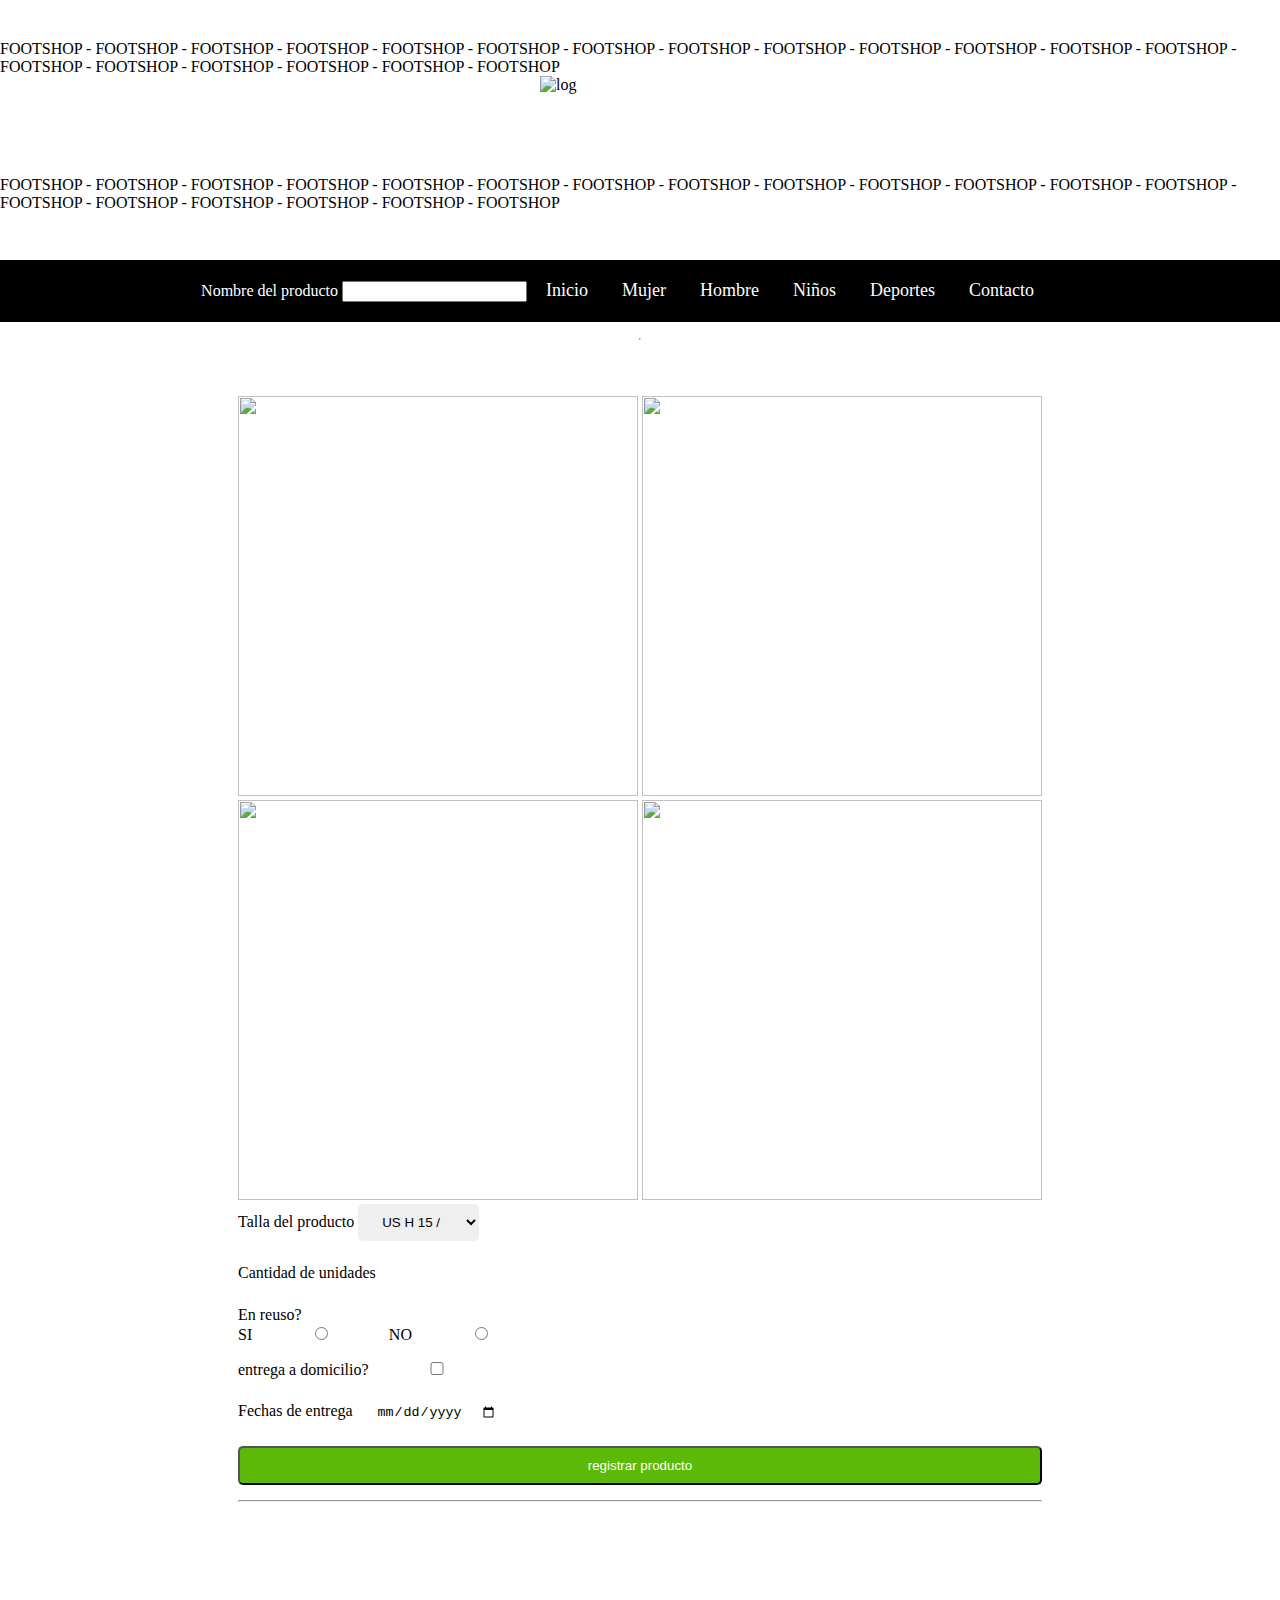
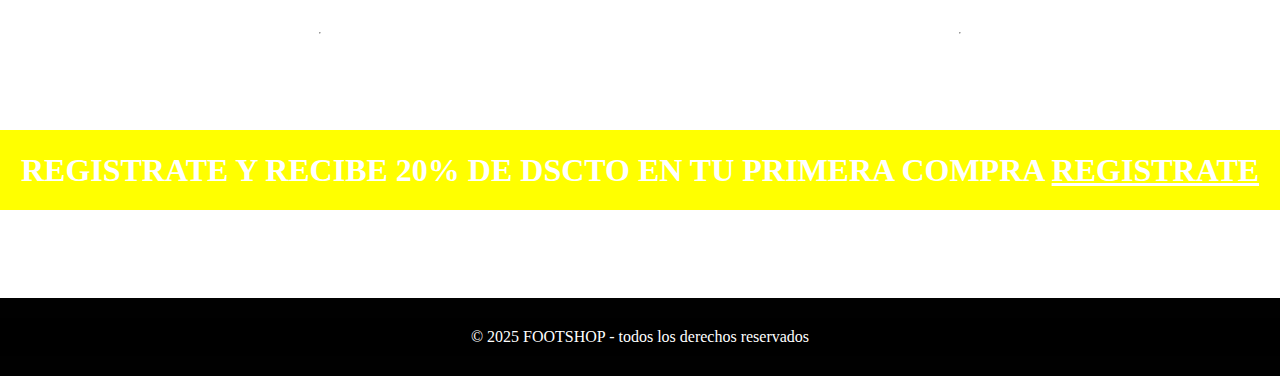
==== commit c8ab054f: "app_ofi" ====
--- a/index.html
+++ b/index.html
@@ -7,30 +7,59 @@
 
     <style>
         body{
-            font-family: 'Times New Roman', Times, serif;
-            background-color: #0000009a;
+            font-family:Georgia, 'Times New Roman', Times, serif;
+            background-color: #ffffff;
             place-content: left;
-            margin: 0;
-            padding: 0;
+            margin: 0px;
+            padding: 0px;
         }
         body{
             display: grid;
-            place-content: left;
+            place-content: linear;
             gap: 8px;
         }
         header{
-            background-color: #ffffff;
-            color: rgb(0, 0, 0);
+            background-color: #000000;
+            color: rgb(255, 255, 255);
             text-align: center;
             padding: 20px 0;
         }
-        img{ 
-        width: 250px;
-        height: 250px;
-        object-fit:inherit;
-        border-radius: 16px;
-        align-content: left;
-        }
+        hr{
+            background-color: #000000;
+        }
+        .catalogo img{
+            width: 400px;
+            height: 400px;
+            text-align: right;
+        }
+        .nike{
+            margin-bottom: 15px;
+            text-align:left;
+            font-family: Georgia, 'Times New Roman', Times, serif;
+        }
+        .nike-label{
+            display: block;
+            margin-bottom: 5px;
+        }
+        .nike input, .nike select, .nike textarea{
+            width: 15%;
+            border: none;
+            padding: 10px 20px;
+            border-radius: 5px;
+
+        }
+        .nike button{
+            background-color: rgb(93, 185, 7);
+            color: white;
+            padding: 10px 20px;
+            border-radius: 5px;
+            cursor: pointer;
+            width: 100%;
+        }
+        .nike button:hover{
+            background-color: #ffc400;
+        }
+
         @keyframes show{
         from {
             opacity: 0; scale: 100%;
@@ -39,398 +68,280 @@
             opacity: 1; scale: 100%;
         }
         }
-        img{ 
-        view-timeline-name: --reveal;
-
-        animation-name: show;
-        animation:-fill-mode: both ;
-
-        animation-timeline: --reveal;
-        animation-fill-mode: entry 100% cover 0%;
-        }
         nav a{
             margin:0 15px;
             text-decoration: none;
-            color: rgb(0, 0, 0);
+            color: rgb(255, 255, 255);
             font-size: 18px;
         }
+
         nav a.hover{
             color:#ffffff;
         }
-        .item {
-            background-color:rgba(50, 48, 48, 0.887);
-            padding: 20px;
-            margin: 0 10px;
-            border-radius:8px;
-            box-shadow: 0 4px 6px rgb(0, 0, 0);
-            width:250px;
-            text-align:center;
-        }
-        footer{
-            background-color: #000000fc;
-            color: rgb(0, 0, 0);
+
+        .zoom{
+            transition: transform 0.3s ease-in-out;
+        }
+        .zoom:hover{
+            transform: scale(1.5); /*Aumente el tamaño un 50%*/
+        }
+        .zoom section{
+            width: 50%;
+            height: 50%;
+        }
+
+        footer, p{
+            background-color: #000000fe;
+            color: rgb(253, 253, 253);
             text-align: center; 
-            padding: 15px 0;
+            padding: 10px 0;
             margin-top: 40px;
             }
+        a, h1{
+            color: #ffffff;
+        }
         section{
             display:flex;
             justify-content:space-around;
             margin: 40px 0;
             flex-wrap:wrap;
-        }
-        h3, p{
+            align-content: left;
+            
+        }
+        p{
             margin: 10px 0;
             color: #ffffff;
-        }
-
-
-
-
-        /*contedor principal*/
-        .iterable{
+            background-color: #000000;
+        }
+
+        .video{
+        text-align: center;
+        margin: 40px;
+        }
+        .video iframe{
             width: 100%;
-            overflow:hidden;
-            position:horizontal;
-            background-color:  rgba(50, 48, 48, 0.887);
-            animation: scrollBanner 50s linear infinite;
-            justify-content: left;
-        }
-        /*contenedor de imagenes*/
-        .banner-imagenes2 {
-            display:flow-root;
-            animation: scrollBanner 50s linear infinite ;
-            -webkit-animation: scroll 50s linear infinite;
-            max-width: 600px;
-            overflow: hidden;
-            border-radius: 10px;
-        }
-        .irterable{
-            background-color: rgb(255, 255, 255);
-            padding:20px;
-            margin:0 10px ;
-            border-radius:8px solid rgb(0, 0, 0) ;
-            width:200px;
-            text-align: left;
-        }
-        img{
-            width: 150px;
-            height: 150px;
-            border-radius: 10px;
-        }
-        
-        /*animacion de desplazamiento de forma horizontal*/
-        @keyframes scrollBanner {
-            0% {
-
-                transform: translateX(0);
-            }
-            100% {
-
-                transform: translateX(100%);
-            }
-        }
-
-
-
-
-        /*contedor principal*/
-        .iterable2{
-            width: 100%;
-            overflow:hidden;
-            position:horizontal;
-            background-color:  rgba(50, 48, 48, 0.887);
-            animation: scrollBanner 50s linear infinite;
-        }
-        /*contenedor de imagenes*/
-        .zapo2 {
-            display:flow-root;
-            animation: scrollBanner 50s linear infinite ;
-            -webkit-animation: scroll 50s linear infinite;
-            max-width: 600px;
-            overflow: hidden;
-            border-radius: 10px;
-        }
-        .irterable2{
-            background-color: rgb(255, 255, 255);
-            padding:20px;
-            margin:0 10px ;
-            border-radius:8px solid rgb(0, 0, 0) ;
-            width:200px;
-            text-align: left;
-        }
-        img{
-            width: 150px;
-            height: 150px;
-            border-radius: 10px;
-        }
-        
-        /*animacion de desplazamiento de forma horizontal*/
-        @keyframes scrollBanner {
-            0% {
-
-                transform: translateX(0);
-            }
-            100% {
-
-                transform: translateX(100%);
-            }
-        }
-        h2, h4 {
-            text-align:inherit;
-            color: #ffffff;
-            font-family: Georgia, 'Times New Roman', Times, serif;
-            font-size: medium;
-            inline-size:auto;
-        }
-
-
-
-
-        .video{
-                text-align: center;
-                margin: 40px;
-            }
-        .video iframe{
-            width: 80%;
             height: 500px;
             border: none;
             border-radius: 8px;
         }
         .video h2{
-            color: #f4f4f4;
-        }
-    </style>
-<!--------------------------------------------------------------------------------->
+            color: #000000;
+            font-family: Georgia, 'Times New Roman', Times, serif;
+        }
+        img{
+            width: 200px;
+            height: 100px;
+            border-radius: 0px;
+        }
+        head-logo{
+            padding: 0%;
+            margin: 0%;
+            background-color: #000000;
+        }
+        .registrate {
+            background-color: #ffff00;
+            font-family:'Times New Roman', Times, serif;
+        }
+/*contedor principal*/
+/**.iterable2{
+    width: 100%;
+    overflow:hidden;
+    position:relative;
+    background-color:  rgba(0, 0, 0, 0.887);
+    animation: scrollBanner 50s linear infinite;
+    justify-content:flex-start;
+}
+/*contenedor de imagenes*/
+/**.banner-imagenes3 {
+    display:flow-root;
+    animation: scrollBanner 50s linear infinite ;
+    -webkit-animation: scroll 50s linear infinite;
+    max-width: 100%;
+    overflow: hidden;
+    border-radius: 0px;
+}
+.irterable2{
+    background-color: rgb(255, 255, 255);
+    padding:20px;
+    margin:0 10px ;
+    width:250px;
+    text-align: center;
+}**/
+/*animacion de desplazamiento de forma horizontal*/
+/**@keyframes scrollBanner {
+    0% {
+
+        transform: translateX(0);
+    }
+    100% {
+
+        transform: translateX(100%);
+    }
+}**/
+</style>
 </head>
-<!--------------------------------------------------------------------------------->
 <body>
+<head>
+<section class="logo">
+    <!--<marquee>-->
+        FOOTSHOP - FOOTSHOP - FOOTSHOP - FOOTSHOP - FOOTSHOP - FOOTSHOP - FOOTSHOP - FOOTSHOP - FOOTSHOP - FOOTSHOP - FOOTSHOP - FOOTSHOP - FOOTSHOP - FOOTSHOP - FOOTSHOP - FOOTSHOP - FOOTSHOP - FOOTSHOP - FOOTSHOP    
+    </marquee>
+        <img src="../html_web/marcas/LOGOBLCK.jpg" alt="log">
+    <!--<marquee>-->
+        FOOTSHOP - FOOTSHOP - FOOTSHOP - FOOTSHOP - FOOTSHOP - FOOTSHOP - FOOTSHOP - FOOTSHOP - FOOTSHOP - FOOTSHOP - FOOTSHOP - FOOTSHOP - FOOTSHOP - FOOTSHOP - FOOTSHOP - FOOTSHOP - FOOTSHOP - FOOTSHOP - FOOTSHOP 
+    </marquee>
+</head>
+</section>
+<!--/** segundo header**/-->
     <header>
-        <h1><img src="../marcas/shoes-logo-design-sneakers-logo-design-vector.jpg" alt="logo"> <h1 strong>"-Monarca-"</strong></h1>
+    <div class="menu">
+        <nav>
+                <label for="producto">Nombre del producto</label> 
+                <input type="text" id="producto" name="producto" required>            
+            <a href="#"> Inicio</a> 
+            <a href="#"> Mujer</a> 
+            <a href="#"> Hombre</a> 
+            <a href="#"> Niños</a> 
+            <a href="#"> Deportes</a> 
+            <a href="#"> Contacto</a> 
+            <!--nombre del producto-->
+            <a href="#"></a>
+        </nav>
+    </div>        
+    </header>
+    <hr>
+<section class = "catalogo"> 
+    <div class="catalogo">
+        <img src="../html_web/marcas/Zapatillas_Superstar_II_Blanco_JH5469_01_standard.avif" class="zoom" width="300">
+        <img src="../html_web/marcas/Zapatillas_Superstar_II_Blanco_JH5469_02_standard.avif" class="zoom" width="300">
+        <div class="catalogo">
+        <img src="../html_web/marcas/Zapatillas_Superstar_II_Blanco_JH5469_03_standard.avif" class="zoom" width="300">
+        <img src="../html_web/marcas/Zapatillas_Superstar_II_Blanco_JH5469_04_standard.avif" class="zoom" width="300">
+    
+    <form action="#" method="post">
+        <!--categoria del producto (combo box)-->
+        <div class="nike">
+            <!--nombre del producto-->
+            <label form="categoria">Talla del producto</label>
+            <select id="categoria" name="categoria" required>
+                <option value="seleccione">US H 15 / M 16</option>
+                <option value="seleccione">US H 16 / M 16.5</option>
+                <option value="seleccione">US H 17 / M 18</option>
+                <option value="seleccione">US H 18 / M 19</option>
+                <option value="seleccione">US H 19 / M 20</option>
+            </select>
+        </div>
+        <!--precios-->
+        <div class="nike">
+            <label form="precio">Cantidad de unidades</label>
+            <input type="number" id="precio" name="precio" min="0" required>
+        </div>
+        <!--disponibilidad-->
+        <div class="nike">
+            <label form="disponibilidad">En reuso?</label><br>
+            SI <input type="radio" id="no-disponible" name="disponibilidad" value="si"required>
+            NO <input type="radio" id="no-disponible" name="disponibilidad" value="no"required>
+        </div>
+        <!--porductos destacados-->
+        <div class="nike">
+            <label form="destacado">entrega a domicilio?</label>
+            <input type="checkbox" id="destacado" name="destacado">
+        </div>
+
+        <!--fecha de registro-->
+        <div class="nike">
+            <label form="fecha-registro">Fechas de entrega</label>
+            <input type="date" id="fecha-registro" name="fecha-registro" required>
+        </div>
+        <!--boton de envio-->
+        <div class="nike">
+            <button type="submit">registrar producto</button> 
+        </div>
+    <div/>
+    </form>
+    <!--<div class="descripcion">
+        <h2>Zapatillas adidas Grand Court Cloudfoam Comfort</h2>
+        <h3>***PRODUCTO UNISEX***</h3>
+        <h3>Antes de escoger tu talla te recomendamos revisar la 
+            equivalencia en la guia de tallas, H: Hombre | M: Mujer.</h3>
+        <h2>Tallas</h2>
         <hr>
-    <nav>
-        <a href="#"> Inicio</a> 
-        <a href="#"> Menu</a> 
-        <a href="#"> Contacto</a> 
-        <!--nombre del producto-->
-        <a href="#"></a><div class="nike">
-            <label for="producto">Nombre del producto</label> 
-            <input type="text" id="producto" name="producto" required>
-        </div></a>
-    </nav>
-    </header>
-<!--------------------------------------------------------------------------------->
-<section class= "iterable">
-    <div class="banner-imagenes2">
-        <img src="../marcas/adidas_blanco.jpg" alt="zap">
-        <img src="../marcas/adidas_verde.jpg" alt="zap">
-        <img src="../marcas/deportivas_adidas_negro.jpg" alt="zap">
-        <img src="../marcas/converse_botin.jpg" alt="zap">
-        <img src="../marcas/converse_plomo.jpg" alt="zap"> 
-        <img src="../marcas/converse_log_verde.jpg" alt="zap"> 
-        <img src="../marcas/nike_balnco_celeste.jpg" alt="zap"> 
-        <img src="../marcas/nike_balnco_rosa.jpg" alt="zap"> 
-        <img src="../marcas/nike_rosa.jpg" alt="zap"> 
-        <img src="../marcas/puma_blanco_verde.jpg" alt="zap">
-        <img src="../marcas/puma_crema.jpg" alt="zap"> 
-        <img src="../marcas/puma_negro _blanco.jpg" alt="zap"> 
-        <img src="../marcas/r18_blanco.jpg" alt="zap"> 
-        <img src="../marcas/r18_blanco_verde.jpg" alt="zap"> 
-        <img src="../marcas/r18_depor_negro.jpg" alt="zap"> 
-    </div>
-</section>
-<!--------------------------------------------------------------------------------->
-<section class = "Menu"> 
-    <div class="item">
-        <img src="../marcas/adidas_blanco.jpg" alt="zapo">
-        <h3>Zapatillas adidas Grand Court Cloudfoam Comfort</h3>
-        <p>Exclusive time</p>
-        <p><strong>Precio: $732.99</strong></p>
-
-        <img src="../marcas/adidas_verde.jpg" alt="zapo">
-        <h3>Zapatillas Samba adidas Originals - Verde adidas</h3>
-        <p>Oferta</p>
-        <p><strong>Precio: $273.99</strong></p>
-
-        <img src="../marcas/deportivas_adidas_negro.jpg" alt="zapo">
-        <h3>ZAPATILLAS RUNNING ADIDAS HOMBRE RUNFALCON 5.0</h3>
-        <p>Exclusive time</p>
-        <p><strong>Precio: $674.99</strong></p>
-    </div>
-
-        <div class="item">
-        <img src="../marcas/converse_botin.jpg" alt="zapo">
-        <h3>Converse Chuck 70 Vintage Canvas</h3>
-        <p>Oferta</p>
-        <p><strong>Precio: $185.99</strong></p>
-
-        <img src="../marcas/converse_log_verde.jpg" alt="zapo"> 
-        <h3>Zapatillas Converse Star Player 76 100% Original | A06112</h3>
-        <p>Oferta</p>
-        <p><strong>Precio: $354.99</strong></p>
-
-        <img src="../marcas/converse_plomo.jpg" alt="zapo"> 
-        <h3>Bambas Converse TOBIN A07510C Gris</h3>
-        <p>Exclusive time</p>
-        <p><strong>Precio: $621.99</strong></p>
-    </div>
-
-    <div class="item">
-        <img src="../marcas/nike_balnco_celeste.jpg" alt="zapo"> 
-        <h3>Zapatillas Air Force 1 LV8 Blancas - Foot on Mars</h3>
-        <p>Exclusive time</p>
-        <p><strong>Precio: $621.99</strong></p>
-
-        <img src="../marcas/nike_balnco_rosa.jpg" alt="zapo"> 
-        <h3>ZAPATILLAS W AIR FORCE 1 WILD</h3>
-        <p>Exclusive time</p>
-        <p><strong>Precio: $954.99</strong></p>
-
-        <img src="../marcas/nike_rosa.jpg" alt="zapo"> 
-        <h3>Zapatillas Mujer Nike Air Force 1 07 LX - InStore</h3>
-        <p>Exclusive time</p>
-        <p><strong>Precio: $635.99</strong></p>
-    </div>
-
-    <div class="item">
-        <img src="../marcas/puma_blanco_verde.jpg" alt="zapo">
-        <h3>Zapatilla Urbano Hombre Puma 24.395016</h3>
-        <p>Exclusive time</p>
-        <p><strong>Precio: $721.99</strong></p>
-
-        <img src="../marcas/puma_crema.jpg" alt="zapo"> 
-        <h3>Zapatillas PUMA HERITAGE PALERMO 11 - The Box</h3>
-        <p>Exclusive time</p>
-        <p><strong>Precio: $456.99</strong></p>
-
-        <img src="../marcas/puma_negro _blanco.jpg" alt="zapo"> 
-        <h3>Zapatillas Urbano Mujer Puma Caven 2.0</h3>
-        <p>Oferta</p>
-        <p><strong>Precio: $205.99</strong></p>
-    </div>
-
-    <div class="item">
-        <img src="../marcas/r18_blanco.jpg" alt="zapo"> 
-        <h3>Zapatillas Unisex R18 R18-QY026 (35-40) Blanco</h3>
-        <p>Exclusive time</p>
-        <p><strong>Precio: $653.99</strong></p>
-
-        <img src="../marcas/r18_blanco_verde.jpg" alt="zapo"> 
-        <h3>R18 - URBANO</h3>
-        <p>Oferta</p>
-        <p><strong>Precio: $357.99</strong></p>
-
-        <img src="../marcas/r18_depor_negro.jpg" alt="zapo"> 
-        <h3>R18 - RUNNING</h3>
-        <p>Oferta</p>
-        <p><strong>Precio: $159.99</strong></p>
-    </div>
-</section>
-<!--------------------------------------------------------------------------------->
-<section class= "iterable2">
-    <div class="imagenes3">
-        <img src="../marcas/adidas_blanco.jpg" alt="zapo2">
-        
-        
-        <img src="../marcas/adidas_verde.jpg" alt="zapo2">
-        
-        
-        <img src="../marcas/deportivas_adidas_negro.jpg" alt="zapo2">
-        
-        
-        <img src="../marcas/converse_botin.jpg" alt="zapo2">
-        
-        
-        <img src="../marcas/converse_plomo.jpg" alt="zapo2"> 
-        
-        
-        <img src="../marcas/converse_log_verde.jpg" alt="zapo2"> 
-        
-        
-        <img src="../marcas/nike_balnco_celeste.jpg" alt="zapo2"> 
-        
-        
-        <img src="../marcas/nike_balnco_rosa.jpg" alt="zapo2"> 
-        
-        
-        <img src="../marcas/nike_rosa.jpg" alt="zapo2"> 
-        
-        
-        <img src="../marcas/puma_blanco_verde.jpg" alt="zapo2">
-        
-        
-        <img src="../marcas/puma_crema.jpg" alt="zapo2"> 
-        
-        
-        <img src="../marcas/puma_negro _blanco.jpg" alt="zapo2"> 
-        
-        
-        <img src="../marcas/r18_blanco.jpg" alt="zapo2"> 
-        
-        
-        <img src="../marcas/r18_blanco_verde.jpg" alt="zapo2"> 
-        
-        
-        <img src="../marcas/r18_depor_negro.jpg" alt="zapo2"> 
-        
-    </div>
-</section>
-<!--------------------------------------------------------------------------------->
+        <h4>US H 15 / M 16<h4/>
+        <h4>US H 16 / M 16.5<h4/>
+        <h4>US H 17 / M 18<h4/>
+        <h4>US H 18 / M 19<h4/>
+        <h4>US H 19 / M 20<h4/>    
+        <hr>
+        <h5><strong>Precio: $732.99</strong></h5>            
+        </div>-->
+<hr>
+</section>
 <br>
+<section>
+<hr>
+    <!--<marquee>
+        <img src="../html_web/marcas/LOGOBLCK.jpg" alt="zap">
+        <img src="../html_web/marcas/LOGOBLCK.jpg" alt="zap">
+        <img src="../html_web/marcas/LOGOBLCK.jpg" alt="zap">
+        <img src="../html_web/marcas/LOGOBLCK.jpg" alt="zap">
+        <img src="../html_web/marcas/LOGOBLCK.jpg" alt="zap">
+        <img src="../html_web/marcas/LOGOBLCK.jpg" alt="zap">
+        <img src="../html_web/marcas/LOGOBLCK.jpg" alt="zap">
+        <img src="../html_web/marcas/LOGOBLCK.jpg" alt="zap">
+        <img src="../html_web/marcas/LOGOBLCK.jpg" alt="zap">
+        <img src="../html_web/marcas/LOGOBLCK.jpg" alt="zap">
+        <img src="../html_web/marcas/LOGOBLCK.jpg" alt="zap">
+        <img src="../html_web/marcas/LOGOBLCK.jpg" alt="zap">
+        <img src="../html_web/marcas/LOGOBLCK.jpg" alt="zap">
+        <img src="../html_web/marcas/LOGOBLCK.jpg" alt="zap">
+        <img src="../html_web/marcas/LOGOBLCK.jpg" alt="zap">
+        <img src="../html_web/marcas/LOGOBLCK.jpg" alt="zap">
+        <img src="../html_web/marcas/LOGOBLCK.jpg" alt="zap">
+        <img src="../html_web/marcas/LOGOBLCK.jpg" alt="zap">
+        <img src="../html_web/marcas/LOGOBLCK.jpg" alt="zap">
+        <img src="../html_web/marcas/LOGOBLCK.jpg" alt="zap">
+        <img src="../html_web/marcas/LOGOBLCK.jpg" alt="zap">
+        <img src="../html_web/marcas/LOGOBLCK.jpg" alt="zap">
+        <img src="../html_web/marcas/LOGOBLCK.jpg" alt="zap">
+        <img src="../html_web/marcas/LOGOBLCK.jpg" alt="zap">
+        <img src="../html_web/marcas/LOGOBLCK.jpg" alt="zap">
+        <img src="../html_web/marcas/LOGOBLCK.jpg" alt="zap">
+        <img src="../html_web/marcas/LOGOBLCK.jpg" alt="zap">
+        <img src="../html_web/marcas/LOGOBLCK.jpg" alt="zap">
+        <img src="../html_web/marcas/LOGOBLCK.jpg" alt="zap">
+        <img src="../html_web/marcas/LOGOBLCK.jpg" alt="zap">
+        <img src="../html_web/marcas/LOGOBLCK.jpg" alt="zap">
+        <img src="../html_web/marcas/LOGOBLCK.jpg" alt="zap">
+        <img src="../html_web/marcas/LOGOBLCK.jpg" alt="zap">
+        <img src="../html_web/marcas/LOGOBLCK.jpg" alt="zap">
+        <img src="../html_web/marcas/LOGOBLCK.jpg" alt="zap">
+        <img src="../html_web/marcas/LOGOBLCK.jpg" alt="zap">
+        <img src="../html_web/marcas/LOGOBLCK.jpg" alt="zap">
+        <img src="../html_web/marcas/LOGOBLCK.jpg" alt="zap">
+        <img src="../html_web/marcas/LOGOBLCK.jpg" alt="zap">
+        <img src="../html_web/marcas/LOGOBLCK.jpg" alt="zap">
+        <img src="../html_web/marcas/LOGOBLCK.jpg" alt="zap">
+        <img src="../html_web/marcas/LOGOBLCK.jpg" alt="zap">
+    </marquee>-->
+<hr>
+</section>
+</section>
+<!--
 <section class="video">
     <h2>Descrubre como prepramos nuestras zapatillas</h2>
     <iframe src="https://www.youtube.com/embed/AtACbhGGwK4?si=NZ_asybGTkuHylPT" title="proceso de zapatillas"></iframe>
-</section>
-<!--------------------------------------------------------------------------------->
-<h2>TEXTO RELLENO</h2>
-<h4>La historia del HTML empieza en 1989 cuando el investigador Tim Berners-Lee lo inventa con el fin de compartir artículos científicos. La primera versión sólo contaba con 18 etiquetas para texto. Lo que lo hacía especial es que podía ligar varios documentos con el hipertexto. Todo esto se podía visualizar en un navegador llamado World Wide Web.
-
-
-Posteriormente surge el Internet Engineering Task Force. Esto se volvió tan relevante que surgió el World Wide Web Consortium (W3C) en 1993, un organismo que determinó las reglas para el HTML.  
-En 1996 llegó la versión HTML 3.2 la cual ha sido una de las más completas y que ha marcado la historia del HTML hasta nuestros días.
-Es importante mencionar que en este tiempo se utilizaba un navegador de nombre NSCA Mosaic. Posteriormente se lanzó la primera versión de Netscape, quien en unos cuantos meses era usado por la mayoría de los usuarios en internet. 
-En la evolución de internet jugaron un papel fundamental otros lenguajes de programación. La introducción de Java o JavaScript dio más forma a la segunda versión de HTML. Gracias a este lenguaje se podían implementar tablas, imágenes, tipografías e incluso colores. Posteriormente surgió el CSS (hojas de estilo en cascada) con el que se da estilo y forma a los textos. 
-En la tercera versión de HTML se incluyen las etiquetas específicas para los navegadores web como Internet Explorer. Sin embargo, esta decisión sólo causó caos y problemas. Por esta razón se decidió hacer un cambio hacia un estándar único. 
-En esta nueva versión se incluyeron etiquetas como <a>, <estilo>, <java> y <DIV>. Es así que en la versión HTML 4.0 se agregan los botones y el iFrame para poder tener sitios dentro de otros sitios. En 2014 se desarrolló la quinta versión de HTML. Esta actualización llegó con un sin fin de audios, vídeos e inputs.
-
-    
-¿QUÉ ES Y PARA QUÉ SIRVE HTML?
-Ahora que tenemos presenta la historia es importante saber qué es y para qué sirve el HTML. Este concepto debe sonarte muy familiar ya que es uno de los pilares básicos de cualquier sitio. Aunque ya te hemos dado una definición es un poco complicado tenerlo claro. 
-
-    
-Como te hemos comentado antes, el HTML es un lenguaje de programación. Pero para entender para qué sirve, es necesario tener claro qué son las etiquetas. Para ello imagínate que el sitio web es un cuento y las partes que tiene este cuento (planteamiento, nudo y desenlace) son las etiquetas. Estas etiquetas cumplirán una doble función:
-Ordenar nuestro sitio: crear una página web con lenguaje HTML te ayuda a establecer un orden. Elegir el gestor de contenidos adecuado puede ser también de gran ayuda.
-Permitir que los motores de búsqueda nos encuentren 
-Para identificarlas las etiquetas se deben colocar entre los siguientes caracteres: “<” y “>”. Ejemplo: <nombre de etiqueta>. Cuando queremos iniciar una etiqueta sólo debe seguirse esta regla. 
-Sin embargo, para una etiqueta de cierre es necesario introducir una diagonal (“/”) antes del texto. Ejemplo: </etiqueta de cierre>. Por otro lado tenemos el código HTML el cual debe iniciar con una etiqueta HTML.
-En el caso concreto de las imágenes debe colocarse el atributo “img src”. Este nos ayuda a indicar en dónde está alojada la imagen que vamos a mostrar. En este caso “x” es el enlace en donde se encuentra la foto.
-
-    
-CARACTERÍSTICAS DE HTML
-Una de las características de HTML es la forma en que se divide la información. Esto es por medio de dos grandes bloques: el elemento HTML o head y el cuerpo o contenido.
-En el elemento HTML se pueden incluir los siguientes casos: 
-Meta datos. Esta puede ser información que le dé contexto a la página. Por ejemplo, nos sirve para indicar el idioma. 
-Referencia a ficheros. Aquí deben ir todos aquellos recursos que requiera nuestro sitio. Un ejemplo puede ser JavaScript y archivos CSS.
-Scripts y estilos. En caso de que estos no sean incluidos en un fichero independiente se pueden incluir en la cabecera. 
-Por su parte, en el cuerpo está todo el contenido de nuestra página. Es decir, desde el texto, imágenes, videos e incluso enlaces. Lo importante aquí es que todos estos elementos deben estar estructurados en secciones y marcado de forma correcta. 
-El lenguaje HTML es un tema que puede traer mucha confusión, por ello te dejamos las respuesta a tres de las preguntas más frecuentes.
-
-    
-¿QUÉ ES UN ARCHIVO CON LA EXTENSIÓN HTML?
-Un archivo con la extensión HTML es un tipo de archivo de lenguaje de marcado estándar de un sitio web. Estos sólo contienen texto y referencias a otros archivos externos, como CSS o vídeos. 
-
-    
-¿CUÁL ES LA FUNCIÓN DE HTML?
-El HTML es utilizado para desarrollos web y la creación de sitios. Este se compone de ciertas etiquetas como hipervínculos, saltos de página y etiquetas de imágenes. Es ideal para utilizarlo en diferentes CMS, este debe ser elegido dependiendo las necesidades de la página, por ejemplo: Wix vs WordPress.
-
-    
-¿CUÁL ES EL OBJETIVO DE HTML?
-El HTML es un lenguaje de programación que permite mostrar archivos de forma estructurada. De igual forma permite incluir imágenes, gráficos, sonidos, vídeos y otro tipo de archivos multimedia.
-A la hora de crear un sitio web es fundamental el manejo del lenguaje HTML. En Serna Group contamos con un experto en diseño de páginas web en México. Consúltanos cualquier duda si necesitas una nueva página web o quieres hacer algún cambio en la tuya. Hoy más que nunca el internet tiene un papel fundamental en todas nuestras relaciones.
-</h4>
-
+</section>-->
+<section class="registrate">
+    <h1>REGISTRATE Y RECIBE 20% DE DSCTO EN TU PRIMERA COMPRA
+    <strong>
+        <a href="registrate.html">REGISTRATE</a>
+    </strong>
+    </h1>
+</section>
 <footer>
-    <p>&copy; 2025 la pizzeria | Todos los derechos reservados</p>
+    <!--colocamos el copyright-->
+    <p> &copy; 2025 FOOTSHOP - todos los derechos reservados </p>
 </footer>
+
 </body>
-</html>
+</html>